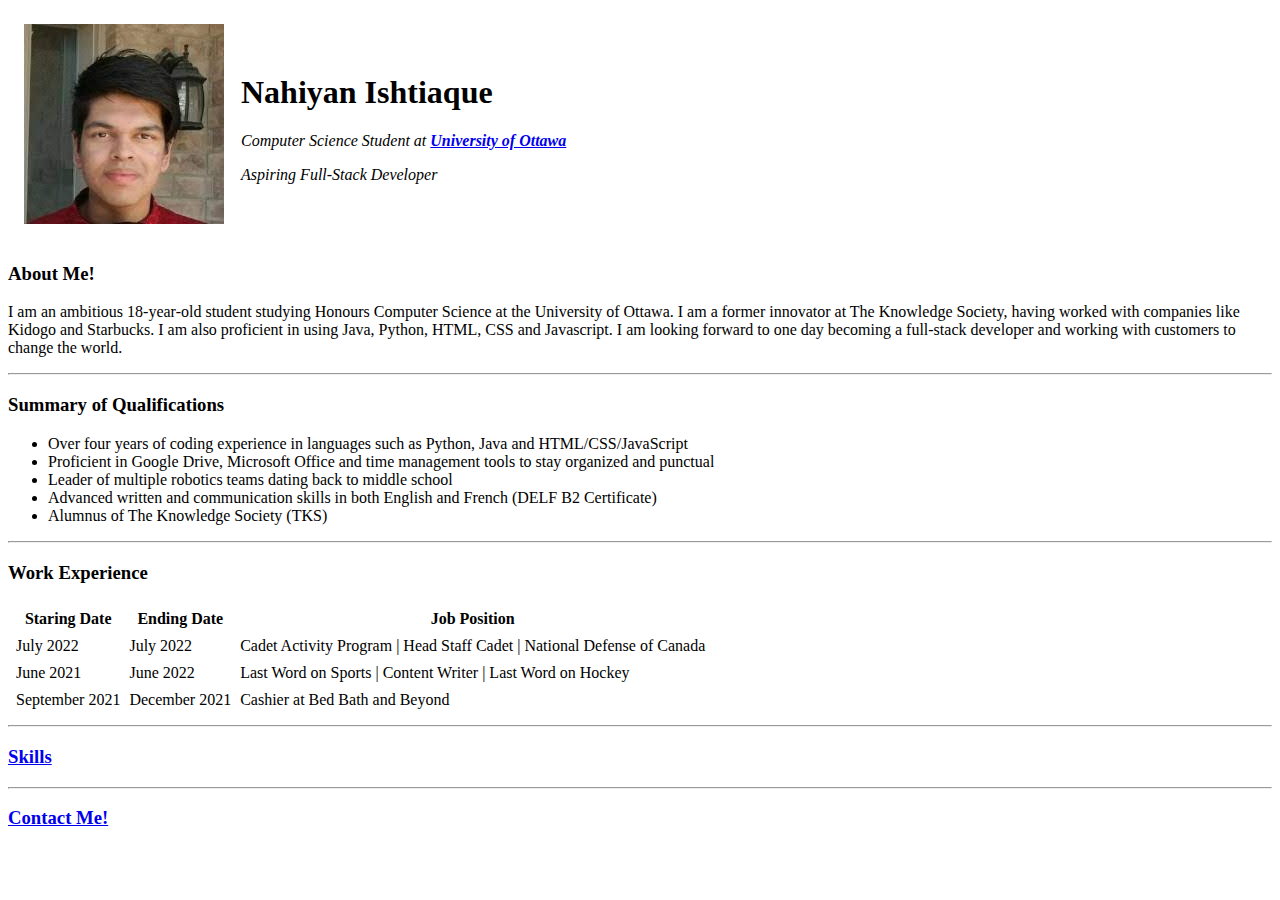
==== index.html @ e012d756 "Rename mywebsite.html to index.html" ====
<!DOCTYPE html>
<head>
    <meta charset="UTF-8">
    <title>Nahiyan Ishtiaque's Website </title>
</head>

<body>
<table cellspacing = "15">
    <tr>
        <td><img src="[data-uri]"
        alt="No image available"></td>
        <td><h1>Nahiyan Ishtiaque</h1>
            <p><em>Computer Science Student at <a href="https://www.uottawa.ca/en"><strong>University of Ottawa</strong></em></a></p>
            <p><em>Aspiring Full-Stack Developer</em></p></td>      
    </tr>
</table>

<h3>About Me!</h3>
<p>I am an ambitious 18-year-old student studying Honours Computer Science at the University of Ottawa. I am a former
    innovator at The Knowledge Society, having worked with companies like Kidogo and Starbucks. I am also proficient in using
    Java, Python, HTML, CSS and Javascript. I am looking forward to one day becoming a full-stack developer and working with customers
    to change the world.
</p>
<hr>
<h3>Summary of Qualifications</h3>
<ul>
    <li>Over four years of coding experience in languages such as Python, Java and HTML/CSS/JavaScript</li>
    <li>Proficient in Google Drive, Microsoft Office and time management tools to stay organized and punctual</li>
    <li>Leader of multiple robotics teams dating back to middle school</li>    
    <li>Advanced written and communication skills in both English and French (DELF B2 Certificate)</li>    
    <li>Alumnus of The Knowledge Society (TKS)</li>
</ul>
<hr>
<h3>Work Experience</h3>
<table cellspacing="7">
    <thead> <!-- Table Header, bolded on top -->
        <tr> <!-- Table Row -->
            <th>Staring Date</th>
            <th>Ending Date</th> <!-- Table Header -->
            <th>Job Position</th>
        </tr>
    </thead>
    <tbody> <!-- Table Body -->
        <tr>
            <td>July 2022</td>
            <td>July 2022</td> <!-- Table Data -->
            <td>Cadet Activity Program | Head Staff Cadet | National Defense of Canada </td>
        </tr>
        <tr>
            <td>June 2021</td>
            <td>June 2022</td>
            <td>Last Word on Sports | Content Writer | Last Word on Hockey </td>
        </tr>
        <tr>
            <td>September 2021</td>
            <td>December 2021</td>
            <td>Cashier at Bed Bath and Beyond</td>
        </tr>
    </tbody>
</table>
<hr>
<h3><a href="skills.html">Skills</a></h3>
<hr>
<h3><a href="contact.html">Contact Me!</a></h3>
</body>

</html>
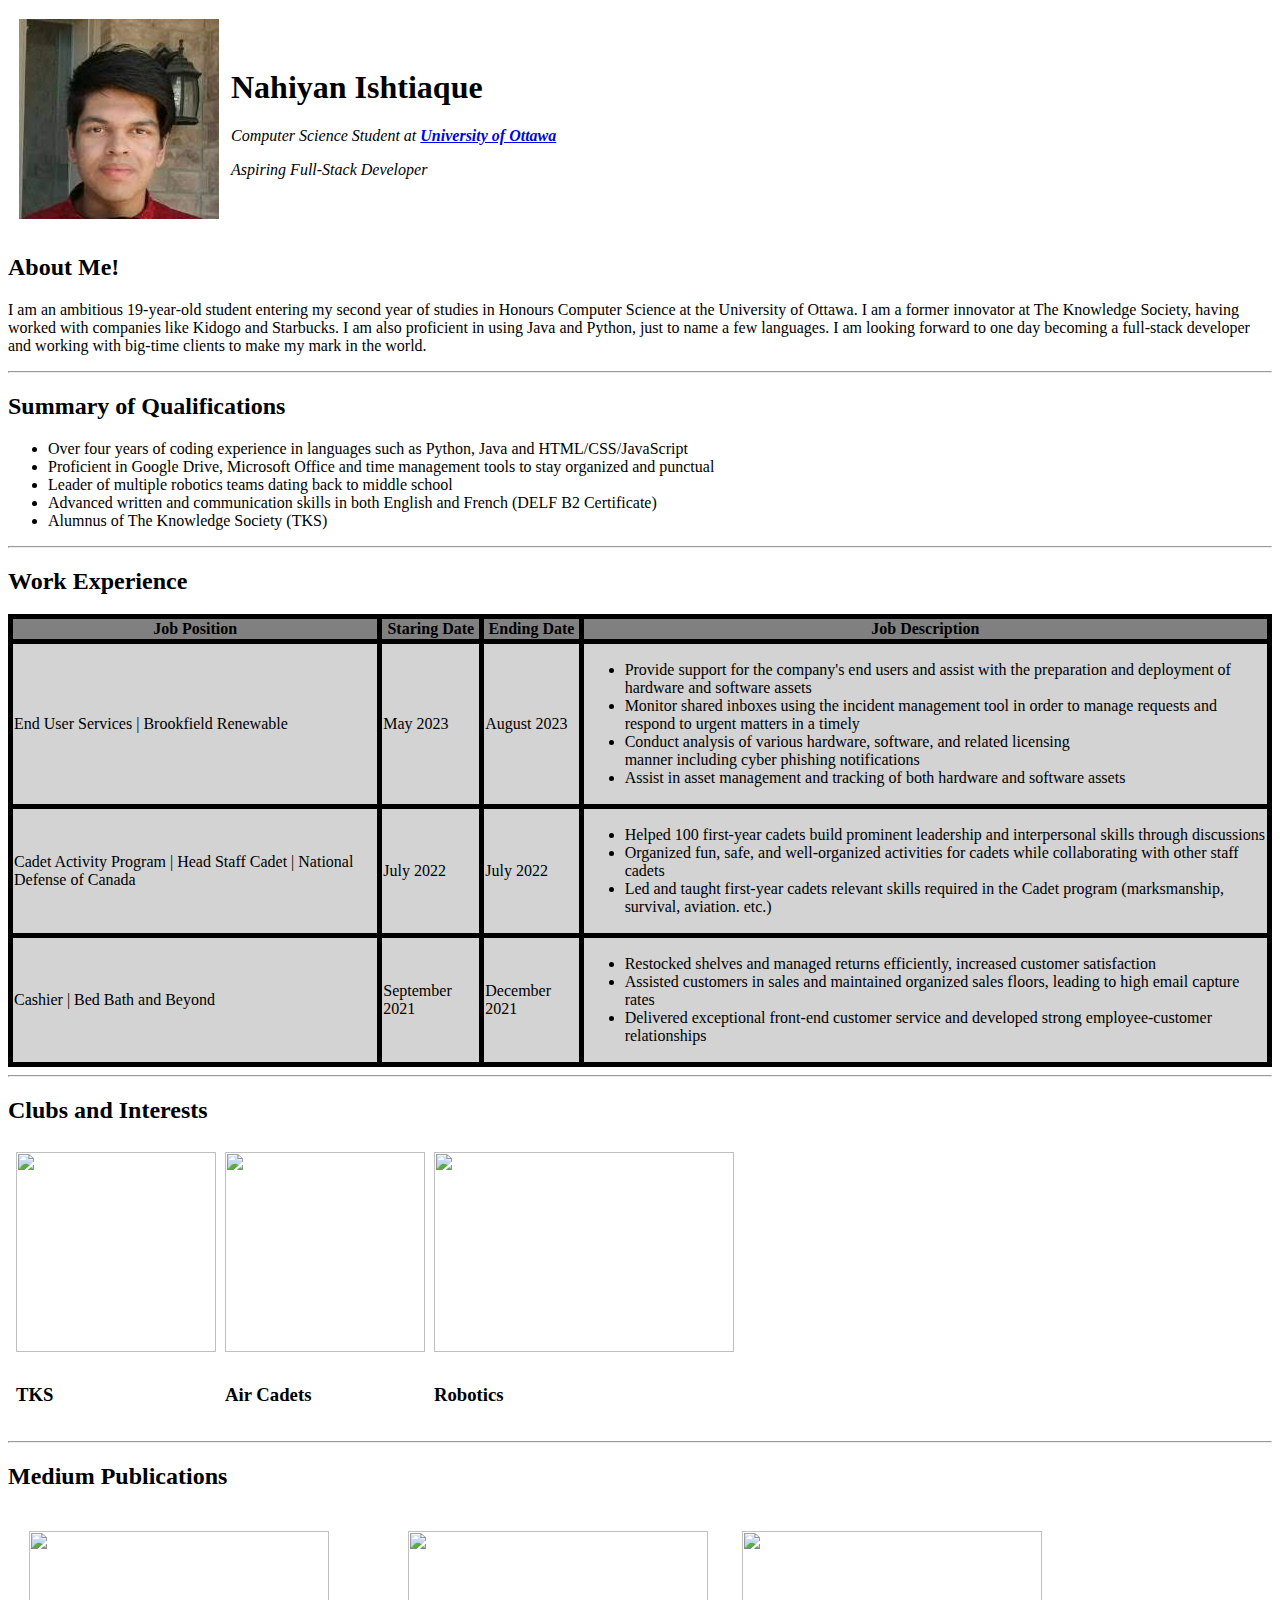
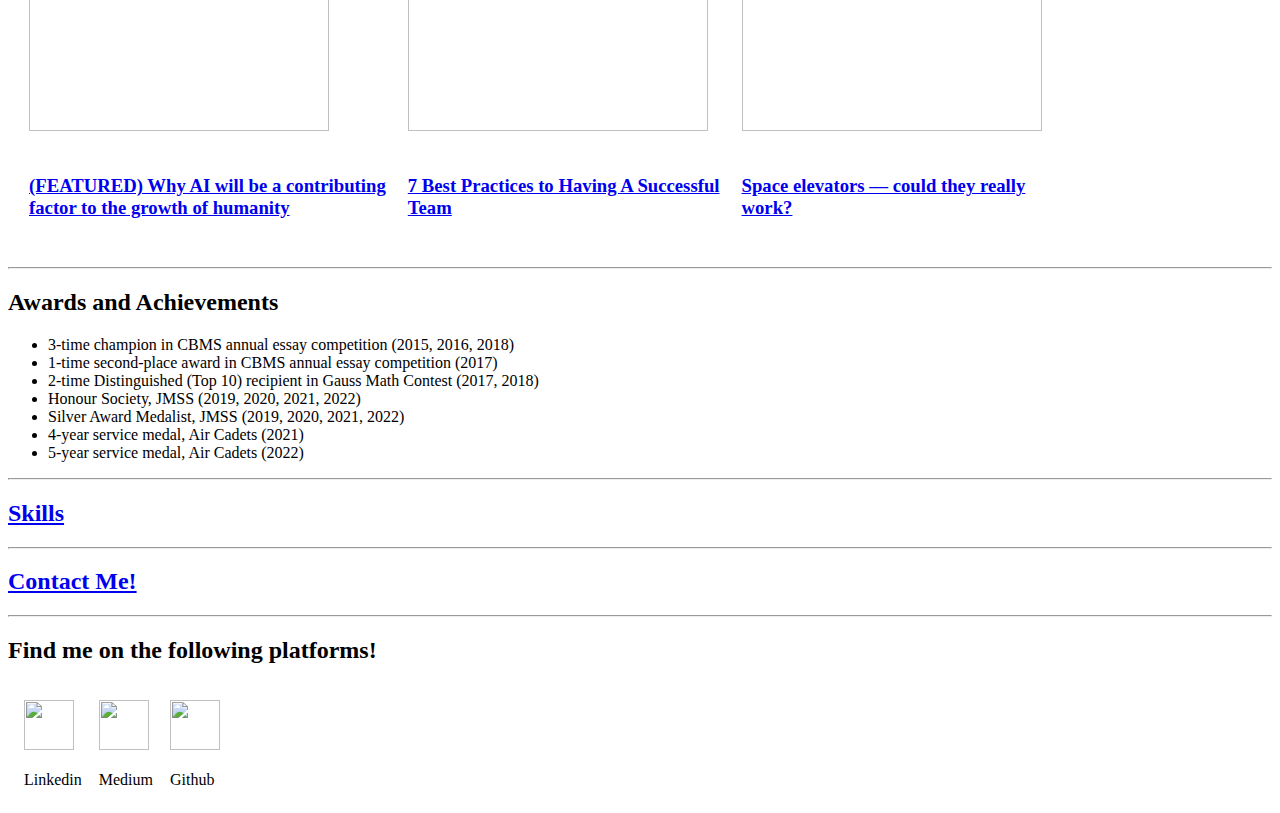
==== commit 4e3e182b: "2023 Update" ====
--- a/index.html
+++ b/index.html
@@ -1,67 +1,156 @@
 <!DOCTYPE html>
-<head>
-    <meta charset="UTF-8">
-    <title>Nahiyan Ishtiaque's Website </title>
-</head>
+<html lang="en">
+    <head>
+        <meta charset = "UTF-8">
+        <title>Nahiyan's Website</title>
+    </head>
 
-<body>
-<table cellspacing = "15">
-    <tr>
-        <td><img src="[data-uri]"
-        alt="No image available"></td>
-        <td><h1>Nahiyan Ishtiaque</h1>
-            <p><em>Computer Science Student at <a href="https://www.uottawa.ca/en"><strong>University of Ottawa</strong></em></a></p>
-            <p><em>Aspiring Full-Stack Developer</em></p></td>      
-    </tr>
-</table>
+    <body>
+        <table cellspacing = "10">
+            <tr>
+                <td><img src="[data-uri]"
+                alt="No image available"></td>
+                <td><h1>Nahiyan Ishtiaque</h1>
+                    <p><em>Computer Science Student at <a href="https://www.uottawa.ca/en"><strong>University of Ottawa</strong></em></a></p>
+                    <p><em>Aspiring Full-Stack Developer</em></p></td>      
+            </tr>
+        </table>
 
-<h3>About Me!</h3>
-<p>I am an ambitious 18-year-old student studying Honours Computer Science at the University of Ottawa. I am a former
-    innovator at The Knowledge Society, having worked with companies like Kidogo and Starbucks. I am also proficient in using
-    Java, Python, HTML, CSS and Javascript. I am looking forward to one day becoming a full-stack developer and working with customers
-    to change the world.
-</p>
-<hr>
-<h3>Summary of Qualifications</h3>
-<ul>
-    <li>Over four years of coding experience in languages such as Python, Java and HTML/CSS/JavaScript</li>
-    <li>Proficient in Google Drive, Microsoft Office and time management tools to stay organized and punctual</li>
-    <li>Leader of multiple robotics teams dating back to middle school</li>    
-    <li>Advanced written and communication skills in both English and French (DELF B2 Certificate)</li>    
-    <li>Alumnus of The Knowledge Society (TKS)</li>
-</ul>
-<hr>
-<h3>Work Experience</h3>
-<table cellspacing="7">
-    <thead> <!-- Table Header, bolded on top -->
-        <tr> <!-- Table Row -->
-            <th>Staring Date</th>
-            <th>Ending Date</th> <!-- Table Header -->
-            <th>Job Position</th>
-        </tr>
-    </thead>
-    <tbody> <!-- Table Body -->
-        <tr>
-            <td>July 2022</td>
-            <td>July 2022</td> <!-- Table Data -->
-            <td>Cadet Activity Program | Head Staff Cadet | National Defense of Canada </td>
-        </tr>
-        <tr>
-            <td>June 2021</td>
-            <td>June 2022</td>
-            <td>Last Word on Sports | Content Writer | Last Word on Hockey </td>
-        </tr>
-        <tr>
-            <td>September 2021</td>
-            <td>December 2021</td>
-            <td>Cashier at Bed Bath and Beyond</td>
-        </tr>
-    </tbody>
-</table>
-<hr>
-<h3><a href="skills.html">Skills</a></h3>
-<hr>
-<h3><a href="contact.html">Contact Me!</a></h3>
-</body>
+        <h2>About Me!</h2>
+        <p>I am an ambitious 19-year-old student entering my second year of studies in Honours Computer Science at the University of Ottawa. I am a former
+            innovator at The Knowledge Society, having worked with companies like Kidogo and Starbucks. I am also proficient in using
+            Java and Python, just to name a few languages. I am looking forward to one day becoming a full-stack developer and working with big-time clients
+            to make my mark in the world.
+        </p>
+        <hr>
+        <h2>Summary of Qualifications</h2>
+        <ul>
+            <li>Over four years of coding experience in languages such as Python, Java and HTML/CSS/JavaScript</li>
+            <li>Proficient in Google Drive, Microsoft Office and time management tools to stay organized and punctual</li>
+            <li>Leader of multiple robotics teams dating back to middle school</li>    
+            <li>Advanced written and communication skills in both English and French (DELF B2 Certificate)</li>    
+            <li>Alumnus of The Knowledge Society (TKS)</li>
+        </ul>
+        <hr>
+        <h2>Work Experience</h2>
+        <table cellspacing="5" bgcolor = "black">
+            <thead> <!-- Table Header, bolded on top -->
+                <tr bgcolor = "grey"> <!-- Table Row -->
+                    <th>Job Position</th>
+                    <th>Staring Date</th>
+                    <th>Ending Date</th> <!-- Table Header Info -->
+                    <th>Job Description</th>
+                </tr>
+            </thead>
+            <tbody> <!-- Table Body -->
+                <tr bgcolor="lightgrey">
+                    <td>End User Services | Brookfield Renewable</td><!--Table Data-->
+                    <td>May 2023</td>
+                    <td>August 2023</td>
+                    <td>
+                        <ul>
+                            <li>Provide support for the company's end users and assist with the preparation and deployment of hardware and software assets</li>
+                            <li>Monitor shared inboxes using the incident management tool  in order to manage requests and respond to urgent matters in a timely
+                            <li>Conduct analysis of various hardware, software, and related licensing</li>
+                             manner including cyber phishing notifications</li>
+                             <li>Assist in asset management and tracking of both hardware and software assets</li>
+
+                        </ul>
+                    </td>
+                </tr>
+                <tr bgcolor = "lightgrey">
+                    <td>Cadet Activity Program | Head Staff Cadet | National Defense of Canada </td>
+                    <td>July 2022</td>
+                    <td>July 2022</td> <!-- Table Data -->
+                    <td>
+                        <ul>
+                            <li>Helped 100 first-year cadets build prominent leadership and interpersonal skills through discussions</li>
+                            <li>Organized fun, safe, and well-organized activities for cadets while collaborating with other staff cadets</li>
+                            <li>Led and taught first-year cadets relevant skills required in the Cadet program (marksmanship, survival, aviation. etc.)</li>
+                        </ul>
+                    </td>
+                </tr>
+                <tr bgcolor = "lightgrey">
+                    <td>Cashier | Bed Bath and Beyond</td>
+                    <td>September 2021</td>
+                    <td>December 2021</td>
+                    <td>
+                        <ul>
+                            <li>Restocked shelves and managed returns efficiently, increased customer satisfaction</li>
+                            <li>Assisted customers in sales and maintained organized sales floors, leading to high email capture rates</li>
+                            <li>Delivered exceptional front-end customer service and developed strong employee-customer relationships</li>
+                        </ul>
+                    </td>
+                </tr>
+            </tbody>
+        </table>
+        <hr>
+
+        <h2>Clubs and Interests</h2>
+        <table cellspacing="7" bgcolor="white">
+            <tr>
+                <td><img src="./Images/tks.png" height="200" width="200"></td>
+                <td><img src="./Images/aircadets.jfif"  height="200" width="200"></td>
+                <td><img src="./Images/towertakeover.jpg"  height="200" width="300"></td>
+            </tr>
+            <tr>
+                <td><h3>TKS</h3></td>
+                <td><h3>Air Cadets</h3></td>
+                <td><h3>Robotics</h3></td>
+            </tr>
+        </table>
+        <hr>
+
+        <h2>Medium Publications</h2>
+        <table cellspacing="20" bgcolor="white">
+            <tr>
+                <td><img src="./Images/bestpractices.webp" height="200" width="300"></td>
+                <td><img src="./Images/aifeatured.jpg"  height="200" width="300"></td>
+                <td><img src="./Images/spaceelevator.webp"  height="200" width="300"></td>
+            </tr>
+            <tr>
+                <td><a href="https://medium.com/ai-in-plain-english/why-ai-will-be-a-contributing-factor-to-the-growth-of-humanity-7ec749a6999a"><h3>(FEATURED) Why AI will be a contributing<br>factor to the growth of humanity</h3></a></td>
+                <td><a href="https://medium.com/@nahiyan.ishtiaque/7-best-practices-to-having-a-successful-team-c445402c823c"><h3>7 Best Practices to Having A Successful<br> Team</h3></a></td>
+                <td><a href="https://medium.com/@nahiyan.ishtiaque/space-elevators-could-they-really-work-bc58c5d3546d"><h3>Space elevators — could they really<br> work?</h3></a></td>
+            </tr>
+        </table>
+
+        <hr>
+        <h2>Awards and Achievements</h2>
+        <ul>
+            <li>3-time champion in CBMS annual essay competition (2015, 2016, 2018)</li>
+            <li>1-time second-place award in CBMS annual essay competition (2017)</li>
+            <li>2-time Distinguished (Top 10) recipient in Gauss Math Contest (2017, 2018)</li>
+            <li>Honour Society, JMSS (2019, 2020, 2021, 2022)</li>
+            <li>Silver Award Medalist, JMSS (2019, 2020, 2021, 2022)</li>
+            <li>4-year service medal, Air Cadets (2021)</li>
+            <li>5-year service medal, Air Cadets (2022)</li>
+        </ul>
+
+        <hr>
+        <h2><a href="skills.html">Skills</a></h2>
+        <hr>
+        <h2><a href="contact.html">Contact Me!</a></h2>
+
+        <hr>
+        <h2>Find me on the following platforms!</h2>
+        <table cellspacing="15">
+            <tr>
+                <td><a href="https://www.linkedin.com/in/nahiyan-ishtiaque/"><img src="./Images/linkedin-logo-linkedin-icon-transparent-free-png.webp" height="50" 
+                    width="50"></a></td>
+                <td><a href="https://medium.com/@nahiyan.ishtiaque"><img src="./Images/1200px-Medium_logo_Monogram.svg.png" height="50"
+                    width="50"></a></td>
+                <td><a href="https://github.com/nahiyani"><img src="./Images/GitHub-Mark.png" height="50"
+                    width="50"></a></td>
+            </tr>
+            <tr>
+                <td>Linkedin</td>
+                <td>Medium</td>
+                <td>Github</td>
+            </tr>
+
+        </table>
+
+    </body>
 
 </html>
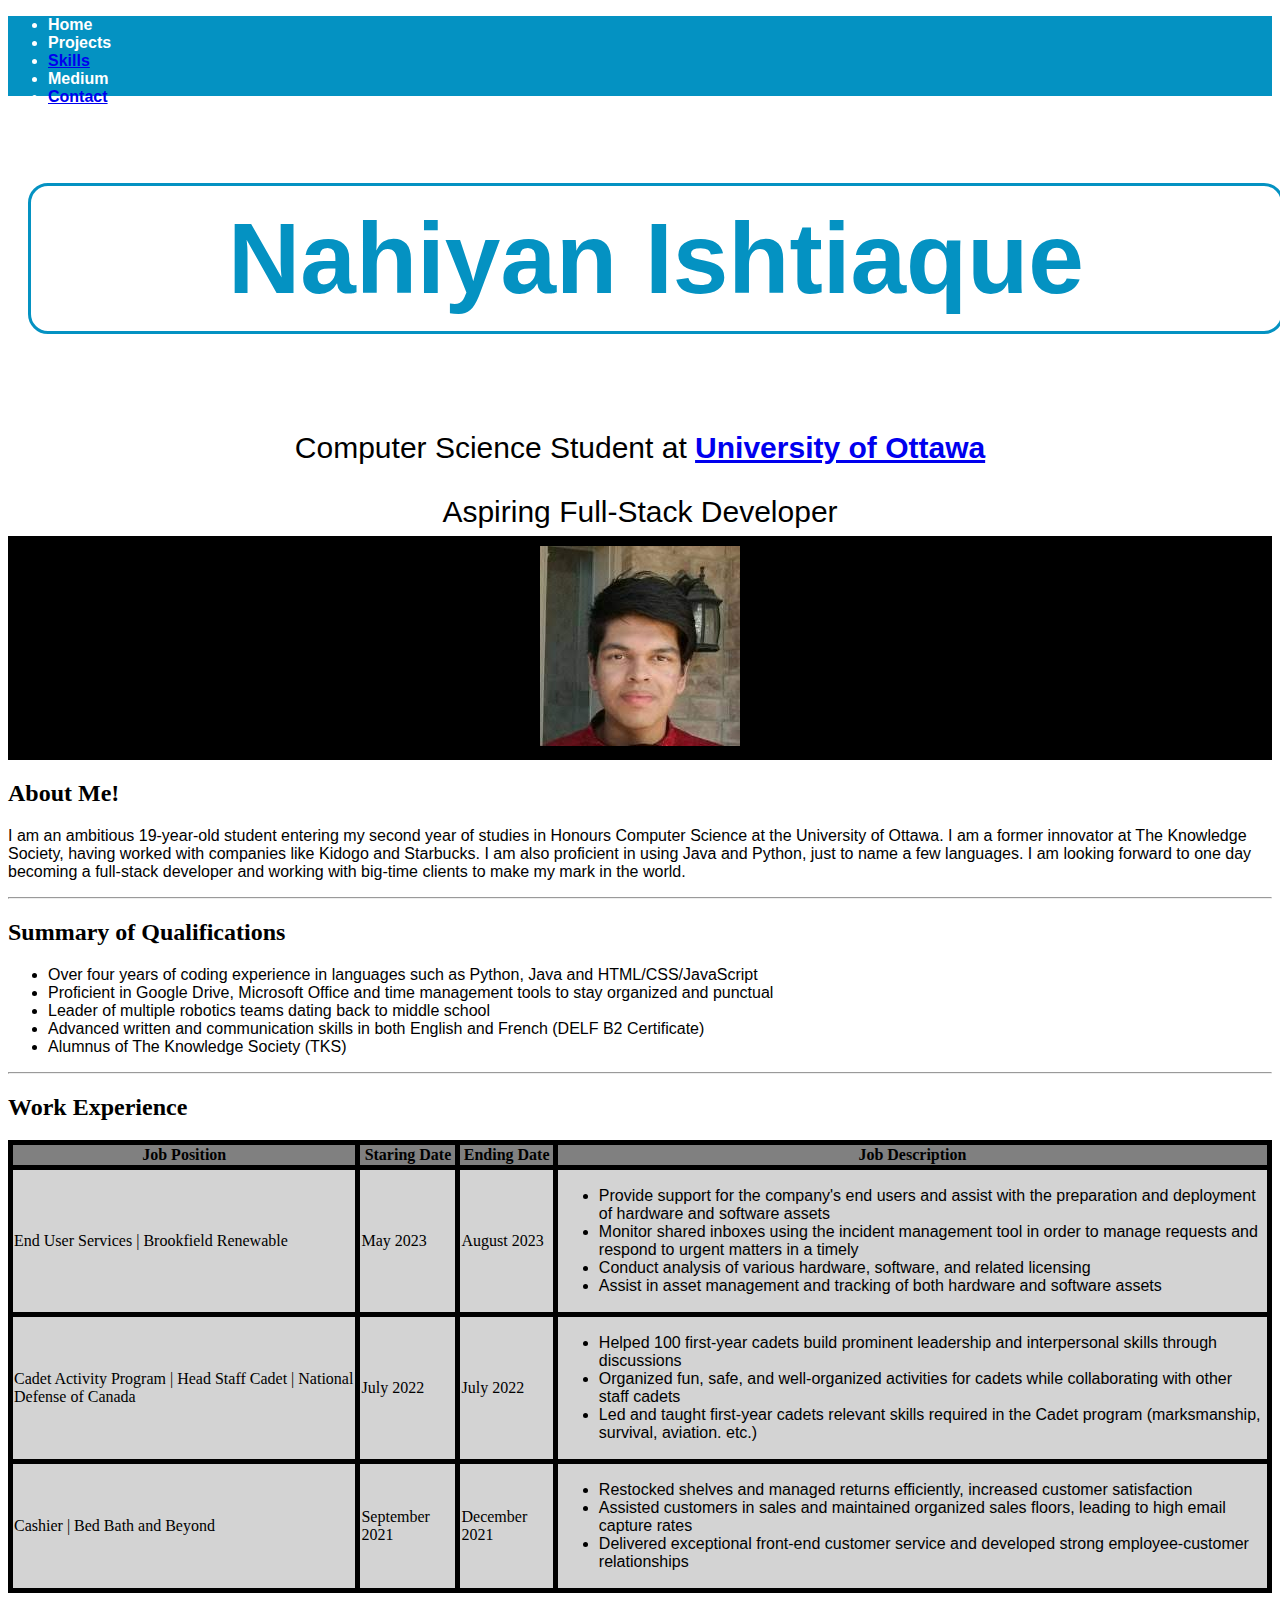
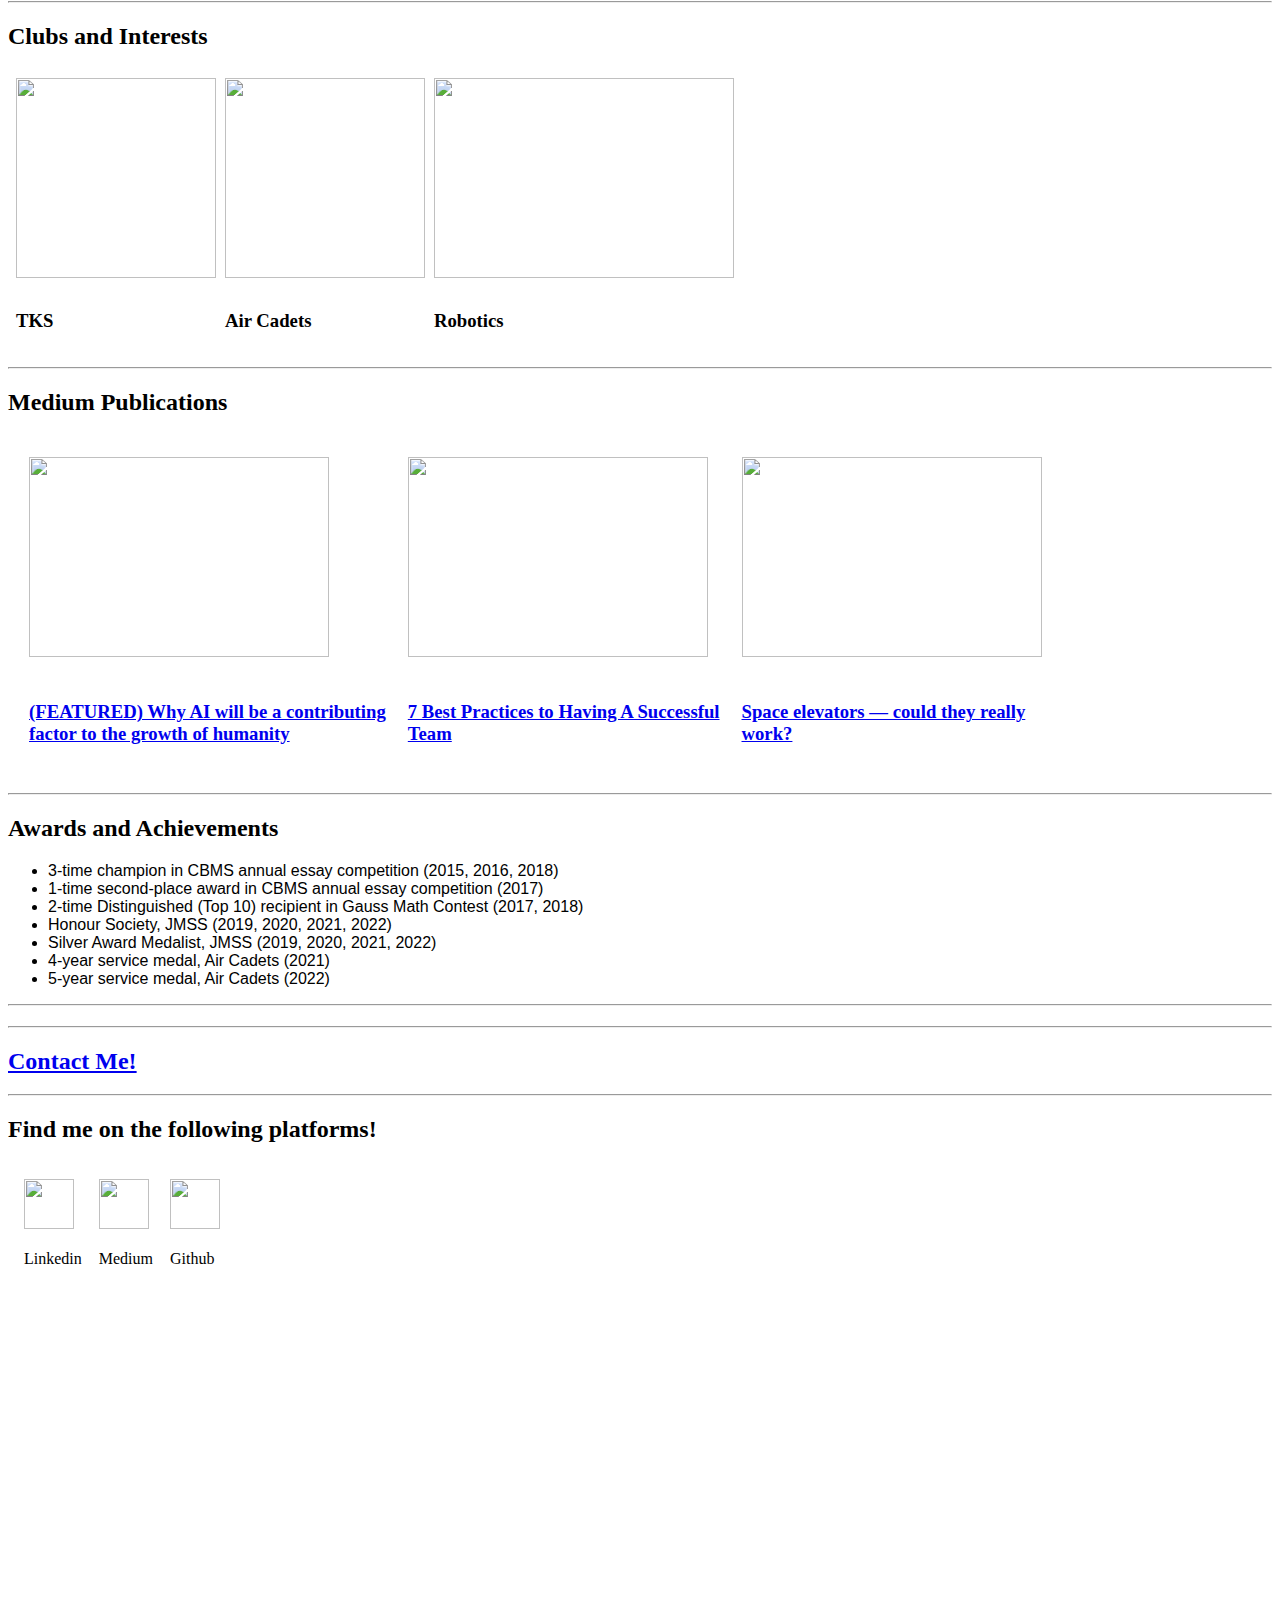
==== commit 467d92f3: "reorganizing repository fo;es" ====
--- a/index.html
+++ b/index.html
@@ -1,156 +1,182 @@
-<!DOCTYPE html>
-<html lang="en">
-    <head>
-        <meta charset = "UTF-8">
-        <title>Nahiyan's Website</title>
-    </head>
-
-    <body>
-        <table cellspacing = "10">
-            <tr>
-                <td><img src="[data-uri]"
-                alt="No image available"></td>
-                <td><h1>Nahiyan Ishtiaque</h1>
-                    <p><em>Computer Science Student at <a href="https://www.uottawa.ca/en"><strong>University of Ottawa</strong></em></a></p>
-                    <p><em>Aspiring Full-Stack Developer</em></p></td>      
-            </tr>
-        </table>
-
-        <h2>About Me!</h2>
-        <p>I am an ambitious 19-year-old student entering my second year of studies in Honours Computer Science at the University of Ottawa. I am a former
-            innovator at The Knowledge Society, having worked with companies like Kidogo and Starbucks. I am also proficient in using
-            Java and Python, just to name a few languages. I am looking forward to one day becoming a full-stack developer and working with big-time clients
-            to make my mark in the world.
-        </p>
-        <hr>
-        <h2>Summary of Qualifications</h2>
-        <ul>
-            <li>Over four years of coding experience in languages such as Python, Java and HTML/CSS/JavaScript</li>
-            <li>Proficient in Google Drive, Microsoft Office and time management tools to stay organized and punctual</li>
-            <li>Leader of multiple robotics teams dating back to middle school</li>    
-            <li>Advanced written and communication skills in both English and French (DELF B2 Certificate)</li>    
-            <li>Alumnus of The Knowledge Society (TKS)</li>
-        </ul>
-        <hr>
-        <h2>Work Experience</h2>
-        <table cellspacing="5" bgcolor = "black">
-            <thead> <!-- Table Header, bolded on top -->
-                <tr bgcolor = "grey"> <!-- Table Row -->
-                    <th>Job Position</th>
-                    <th>Staring Date</th>
-                    <th>Ending Date</th> <!-- Table Header Info -->
-                    <th>Job Description</th>
-                </tr>
-            </thead>
-            <tbody> <!-- Table Body -->
-                <tr bgcolor="lightgrey">
-                    <td>End User Services | Brookfield Renewable</td><!--Table Data-->
-                    <td>May 2023</td>
-                    <td>August 2023</td>
-                    <td>
-                        <ul>
-                            <li>Provide support for the company's end users and assist with the preparation and deployment of hardware and software assets</li>
-                            <li>Monitor shared inboxes using the incident management tool  in order to manage requests and respond to urgent matters in a timely
-                            <li>Conduct analysis of various hardware, software, and related licensing</li>
-                             manner including cyber phishing notifications</li>
-                             <li>Assist in asset management and tracking of both hardware and software assets</li>
-
-                        </ul>
-                    </td>
-                </tr>
-                <tr bgcolor = "lightgrey">
-                    <td>Cadet Activity Program | Head Staff Cadet | National Defense of Canada </td>
-                    <td>July 2022</td>
-                    <td>July 2022</td> <!-- Table Data -->
-                    <td>
-                        <ul>
-                            <li>Helped 100 first-year cadets build prominent leadership and interpersonal skills through discussions</li>
-                            <li>Organized fun, safe, and well-organized activities for cadets while collaborating with other staff cadets</li>
-                            <li>Led and taught first-year cadets relevant skills required in the Cadet program (marksmanship, survival, aviation. etc.)</li>
-                        </ul>
-                    </td>
-                </tr>
-                <tr bgcolor = "lightgrey">
-                    <td>Cashier | Bed Bath and Beyond</td>
-                    <td>September 2021</td>
-                    <td>December 2021</td>
-                    <td>
-                        <ul>
-                            <li>Restocked shelves and managed returns efficiently, increased customer satisfaction</li>
-                            <li>Assisted customers in sales and maintained organized sales floors, leading to high email capture rates</li>
-                            <li>Delivered exceptional front-end customer service and developed strong employee-customer relationships</li>
-                        </ul>
-                    </td>
-                </tr>
-            </tbody>
-        </table>
-        <hr>
-
-        <h2>Clubs and Interests</h2>
-        <table cellspacing="7" bgcolor="white">
-            <tr>
-                <td><img src="./Images/tks.png" height="200" width="200"></td>
-                <td><img src="./Images/aircadets.jfif"  height="200" width="200"></td>
-                <td><img src="./Images/towertakeover.jpg"  height="200" width="300"></td>
-            </tr>
-            <tr>
-                <td><h3>TKS</h3></td>
-                <td><h3>Air Cadets</h3></td>
-                <td><h3>Robotics</h3></td>
-            </tr>
-        </table>
-        <hr>
-
-        <h2>Medium Publications</h2>
-        <table cellspacing="20" bgcolor="white">
-            <tr>
-                <td><img src="./Images/bestpractices.webp" height="200" width="300"></td>
-                <td><img src="./Images/aifeatured.jpg"  height="200" width="300"></td>
-                <td><img src="./Images/spaceelevator.webp"  height="200" width="300"></td>
-            </tr>
-            <tr>
-                <td><a href="https://medium.com/ai-in-plain-english/why-ai-will-be-a-contributing-factor-to-the-growth-of-humanity-7ec749a6999a"><h3>(FEATURED) Why AI will be a contributing<br>factor to the growth of humanity</h3></a></td>
-                <td><a href="https://medium.com/@nahiyan.ishtiaque/7-best-practices-to-having-a-successful-team-c445402c823c"><h3>7 Best Practices to Having A Successful<br> Team</h3></a></td>
-                <td><a href="https://medium.com/@nahiyan.ishtiaque/space-elevators-could-they-really-work-bc58c5d3546d"><h3>Space elevators — could they really<br> work?</h3></a></td>
-            </tr>
-        </table>
-
-        <hr>
-        <h2>Awards and Achievements</h2>
-        <ul>
-            <li>3-time champion in CBMS annual essay competition (2015, 2016, 2018)</li>
-            <li>1-time second-place award in CBMS annual essay competition (2017)</li>
-            <li>2-time Distinguished (Top 10) recipient in Gauss Math Contest (2017, 2018)</li>
-            <li>Honour Society, JMSS (2019, 2020, 2021, 2022)</li>
-            <li>Silver Award Medalist, JMSS (2019, 2020, 2021, 2022)</li>
-            <li>4-year service medal, Air Cadets (2021)</li>
-            <li>5-year service medal, Air Cadets (2022)</li>
-        </ul>
-
-        <hr>
-        <h2><a href="skills.html">Skills</a></h2>
-        <hr>
-        <h2><a href="contact.html">Contact Me!</a></h2>
-
-        <hr>
-        <h2>Find me on the following platforms!</h2>
-        <table cellspacing="15">
-            <tr>
-                <td><a href="https://www.linkedin.com/in/nahiyan-ishtiaque/"><img src="./Images/linkedin-logo-linkedin-icon-transparent-free-png.webp" height="50" 
-                    width="50"></a></td>
-                <td><a href="https://medium.com/@nahiyan.ishtiaque"><img src="./Images/1200px-Medium_logo_Monogram.svg.png" height="50"
-                    width="50"></a></td>
-                <td><a href="https://github.com/nahiyani"><img src="./Images/GitHub-Mark.png" height="50"
-                    width="50"></a></td>
-            </tr>
-            <tr>
-                <td>Linkedin</td>
-                <td>Medium</td>
-                <td>Github</td>
-            </tr>
-
-        </table>
-
-    </body>
-
-</html>
+<!DOCTYPE html>
+<html lang="en">
+    <head>
+        <meta charset = "UTF-8">
+        <title class="name">Nahiyan's Website</title>
+        <link rel="stylesheet" href="index.css">
+        <link rel="preconnect" href="https://fonts.googleapis.com">
+    </head>
+
+    <body>
+        
+        <header>
+            <div id="top-header">
+                <nav>
+                    <div class = "menu">
+                        <ul>
+                            <li>Home</li>
+                            <li>Projects</li>
+                            <li><a href="skills.html">Skills</a></li>
+                            <li>Medium</li>
+                            <li><a href="contact.html">Contact</a></li>
+                        </ul>
+                    </div>
+                </nav>
+            </div>
+            <div id="header-image-menu">
+         
+            </div>
+        </header>
+        
+        
+        <div class="intro">
+            <h1>Nahiyan Ishtiaque</h1>
+            <p>Computer Science Student at <a href="https://www.uottawa.ca/en"><strong>University of Ottawa</strong></em></a></p>
+            <p>Aspiring Full-Stack Developer</em></p></td>
+        </div>
+
+        <div class="image">
+             <img src="[data-uri]"
+                alt="No image available">
+        </div>
+       
+
+        <h2>About Me!</h2>
+        <p>I am an ambitious 19-year-old student entering my second year of studies in Honours Computer Science at the University of Ottawa. I am a former
+            innovator at The Knowledge Society, having worked with companies like Kidogo and Starbucks. I am also proficient in using
+            Java and Python, just to name a few languages. I am looking forward to one day becoming a full-stack developer and working with big-time clients
+            to make my mark in the world.
+        </p>
+        <hr>
+        <h2>Summary of Qualifications</h2>
+        <ul>
+            <li>Over four years of coding experience in languages such as Python, Java and HTML/CSS/JavaScript</li>
+            <li>Proficient in Google Drive, Microsoft Office and time management tools to stay organized and punctual</li>
+            <li>Leader of multiple robotics teams dating back to middle school</li>    
+            <li>Advanced written and communication skills in both English and French (DELF B2 Certificate)</li>    
+            <li>Alumnus of The Knowledge Society (TKS)</li>
+        </ul>
+        <hr>
+        <h2>Work Experience</h2>
+        <table cellspacing="5" bgcolor = "black">
+            <thead> <!-- Table Header, bolded on top -->
+                <tr bgcolor = "grey"> <!-- Table Row -->
+                    <th>Job Position</th>
+                    <th>Staring Date</th>
+                    <th>Ending Date</th> <!-- Table Header Info -->
+                    <th>Job Description</th>
+                </tr>
+            </thead>
+            <tbody> <!-- Table Body -->
+                <tr bgcolor="lightgrey">
+                    <td>End User Services | Brookfield Renewable</td><!--Table Data-->
+                    <td>May 2023</td>
+                    <td>August 2023</td>
+                    <td>
+                        <ul>
+                            <li>Provide support for the company's end users and assist with the preparation and deployment of hardware and software assets</li>
+                            <li>Monitor shared inboxes using the incident management tool  in order to manage requests and respond to urgent matters in a timely
+                            <li>Conduct analysis of various hardware, software, and related licensing</li>
+                             <li>Assist in asset management and tracking of both hardware and software assets</li>
+
+                        </ul>
+                    </td>
+                </tr>
+                <tr bgcolor = "lightgrey">
+                    <td>Cadet Activity Program | Head Staff Cadet | National Defense of Canada </td>
+                    <td>July 2022</td>
+                    <td>July 2022</td> <!-- Table Data -->
+                    <td>
+                        <ul>
+                            <li>Helped 100 first-year cadets build prominent leadership and interpersonal skills through discussions</li>
+                            <li>Organized fun, safe, and well-organized activities for cadets while collaborating with other staff cadets</li>
+                            <li>Led and taught first-year cadets relevant skills required in the Cadet program (marksmanship, survival, aviation. etc.)</li>
+                        </ul>
+                    </td>
+                </tr>
+                <tr bgcolor = "lightgrey">
+                    <td>Cashier | Bed Bath and Beyond</td>
+                    <td>September 2021</td>
+                    <td>December 2021</td>
+                    <td>
+                        <ul>
+                            <li>Restocked shelves and managed returns efficiently, increased customer satisfaction</li>
+                            <li>Assisted customers in sales and maintained organized sales floors, leading to high email capture rates</li>
+                            <li>Delivered exceptional front-end customer service and developed strong employee-customer relationships</li>
+                        </ul>
+                    </td>
+                </tr>
+            </tbody>
+        </table>
+        <hr>
+
+        <h2>Clubs and Interests</h2>
+        <table cellspacing="7" bgcolor="white">
+            <tr>
+                <td><img src="./Images/tks.png" height="200" width="200"></td>
+                <td><img src="./Images/aircadets.jfif"  height="200" width="200"></td>
+                <td><img src="./Images/towertakeover.jpg"  height="200" width="300"></td>
+            </tr>
+            <tr>
+                <td><h3>TKS</h3></td>
+                <td><h3>Air Cadets</h3></td>
+                <td><h3>Robotics</h3></td>
+            </tr>
+        </table>
+        <hr>
+
+        <h2>Medium Publications</h2>
+        <table cellspacing="20" bgcolor="white">
+            <tr>
+                <td><img src="./Images/bestpractices.webp" height="200" width="300"></td>
+                <td><img src="./Images/aifeatured.jpg"  height="200" width="300"></td>
+                <td><img src="./Images/spaceelevator.webp"  height="200" width="300"></td>
+            </tr>
+            <tr>
+                <td><a href="https://medium.com/ai-in-plain-english/why-ai-will-be-a-contributing-factor-to-the-growth-of-humanity-7ec749a6999a"><h3>(FEATURED) Why AI will be a contributing<br>factor to the growth of humanity</h3></a></td>
+                <td><a href="https://medium.com/@nahiyan.ishtiaque/7-best-practices-to-having-a-successful-team-c445402c823c"><h3>7 Best Practices to Having A Successful<br> Team</h3></a></td>
+                <td><a href="https://medium.com/@nahiyan.ishtiaque/space-elevators-could-they-really-work-bc58c5d3546d"><h3>Space elevators — could they really<br> work?</h3></a></td>
+            </tr>
+        </table>
+
+        <hr>
+        <h2>Awards and Achievements</h2>
+        <ul>
+            <li>3-time champion in CBMS annual essay competition (2015, 2016, 2018)</li>
+            <li>1-time second-place award in CBMS annual essay competition (2017)</li>
+            <li>2-time Distinguished (Top 10) recipient in Gauss Math Contest (2017, 2018)</li>
+            <li>Honour Society, JMSS (2019, 2020, 2021, 2022)</li>
+            <li>Silver Award Medalist, JMSS (2019, 2020, 2021, 2022)</li>
+            <li>4-year service medal, Air Cadets (2021)</li>
+            <li>5-year service medal, Air Cadets (2022)</li>
+        </ul>
+
+        <hr>
+        <h2></h2>
+        <hr>
+        <h2><a href="contact.html">Contact Me!</a></h2>
+
+        <hr>
+        <h2>Find me on the following platforms!</h2>
+        <table cellspacing="15">
+            <tr>
+                <td><a href="https://www.linkedin.com/in/nahiyan-ishtiaque/"><img src="./Images/linkedin-logo-linkedin-icon-transparent-free-png.webp" height="50" 
+                    width="50"></a></td>
+                <td><a href="https://medium.com/@nahiyan.ishtiaque"><img src="./Images/1200px-Medium_logo_Monogram.svg.png" height="50"
+                    width="50"></a></td>
+                <td><a href="https://github.com/nahiyani"><img src="./Images/GitHub-Mark.png" height="50"
+                    width="50"></a></td>
+            </tr>
+            <tr>
+                <td>Linkedin</td>
+                <td>Medium</td>
+                <td>Github</td>
+            </tr>
+
+        </table>
+
+    <iframe src="https://www.google.ca/" height="500px" width="500px" frameborder="0"></iframe>
+
+    </body>
+
+</html>
--- a/index.css
+++ b/index.css
@@ -0,0 +1,41 @@
+.menu{
+    margin: 0px;
+    background-color: #0492C2;
+    height: 80px;
+}
+
+.menu ul li{
+    color: white;
+    font-family: 'Poppins', sans-serif;
+    font-weight: bold;
+}
+
+h1{
+    color: #0492C2;
+    font-size: 100px;
+    font-family: 'Poppins', sans-serif;
+    border: 3px solid #0492C2;
+    border-radius: 20px;
+    padding: 15px 0px;
+    width: 1250px;
+    display: inline-block;
+}
+
+.intro{
+    background-color: white;
+    text-align: center;
+    padding: 20px;
+    font-size: 30px;
+    font-family: 'Poppins', sans-serif;
+    height: 400px;
+}
+
+.image{
+    text-align: center;
+    padding: 10px;
+    background-color: black;
+}
+
+p, ul li{
+    font-family: 'Poppins', sans-serif;
+}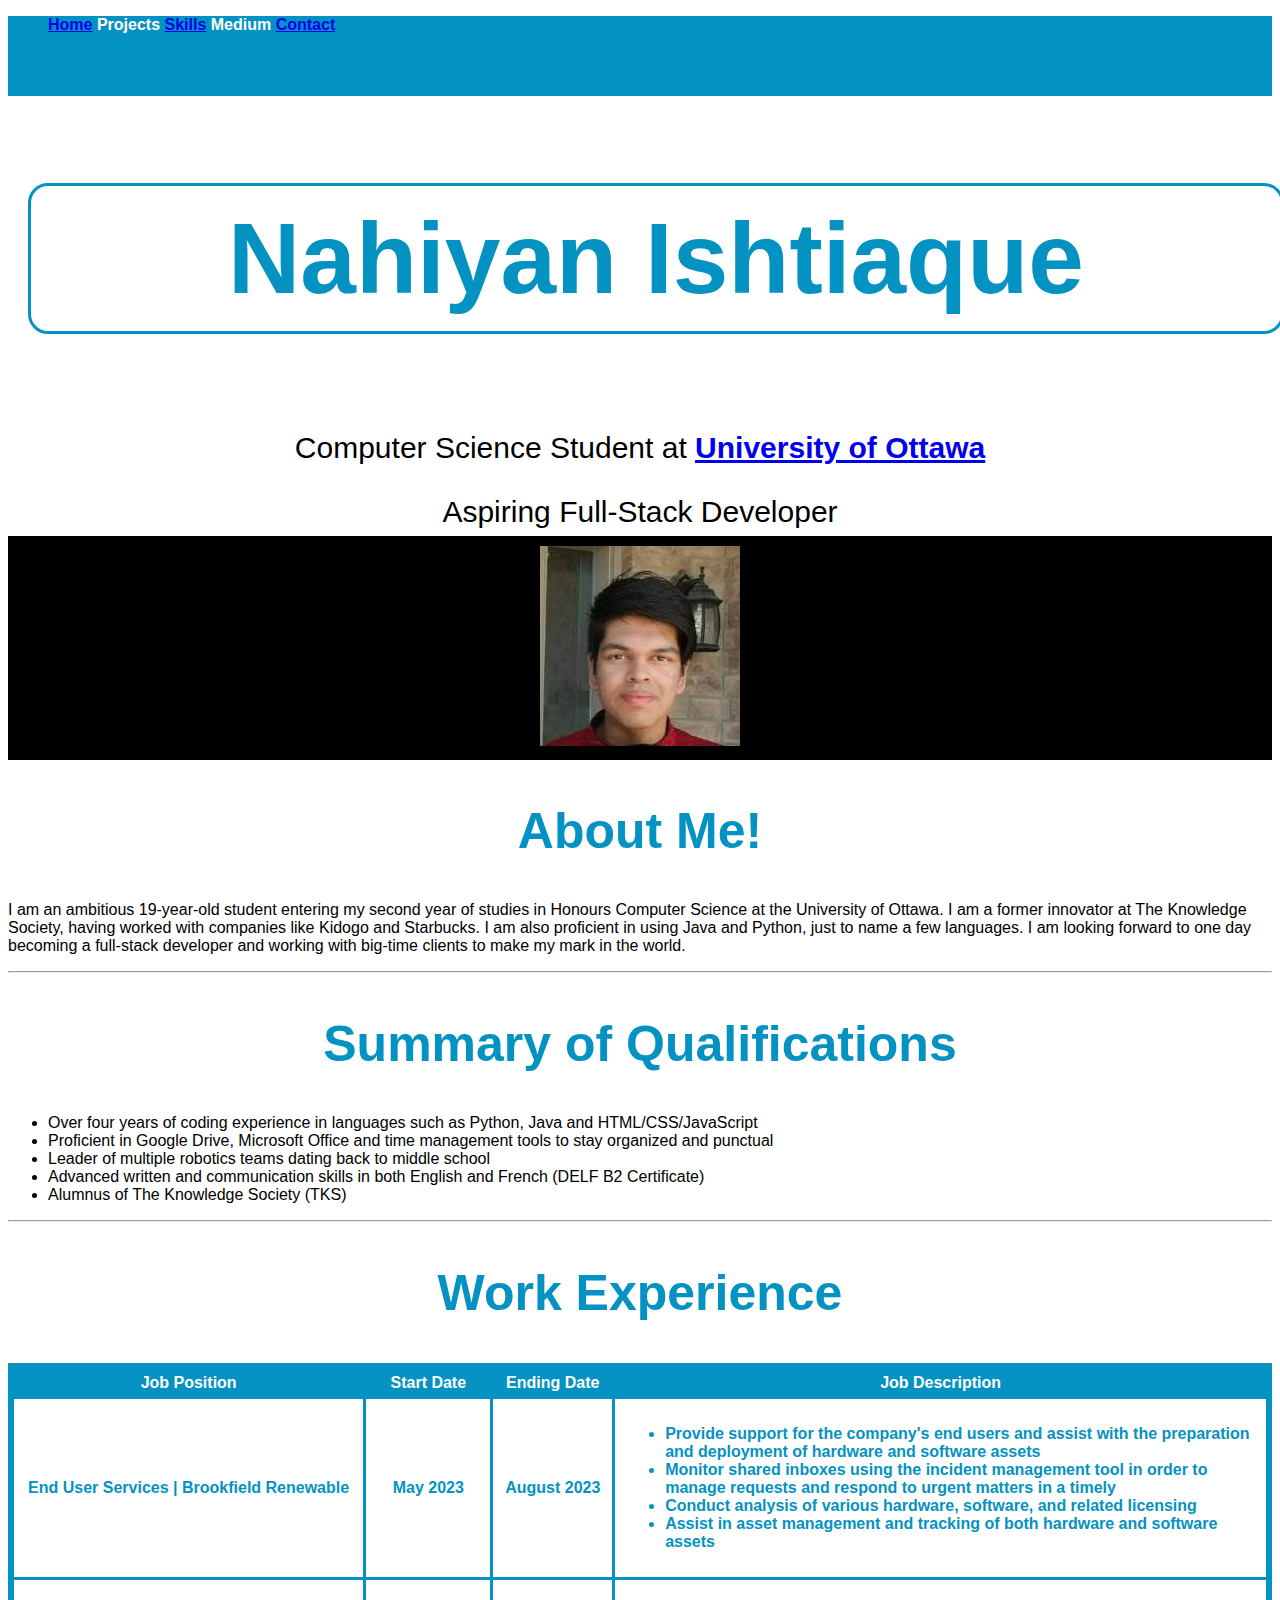
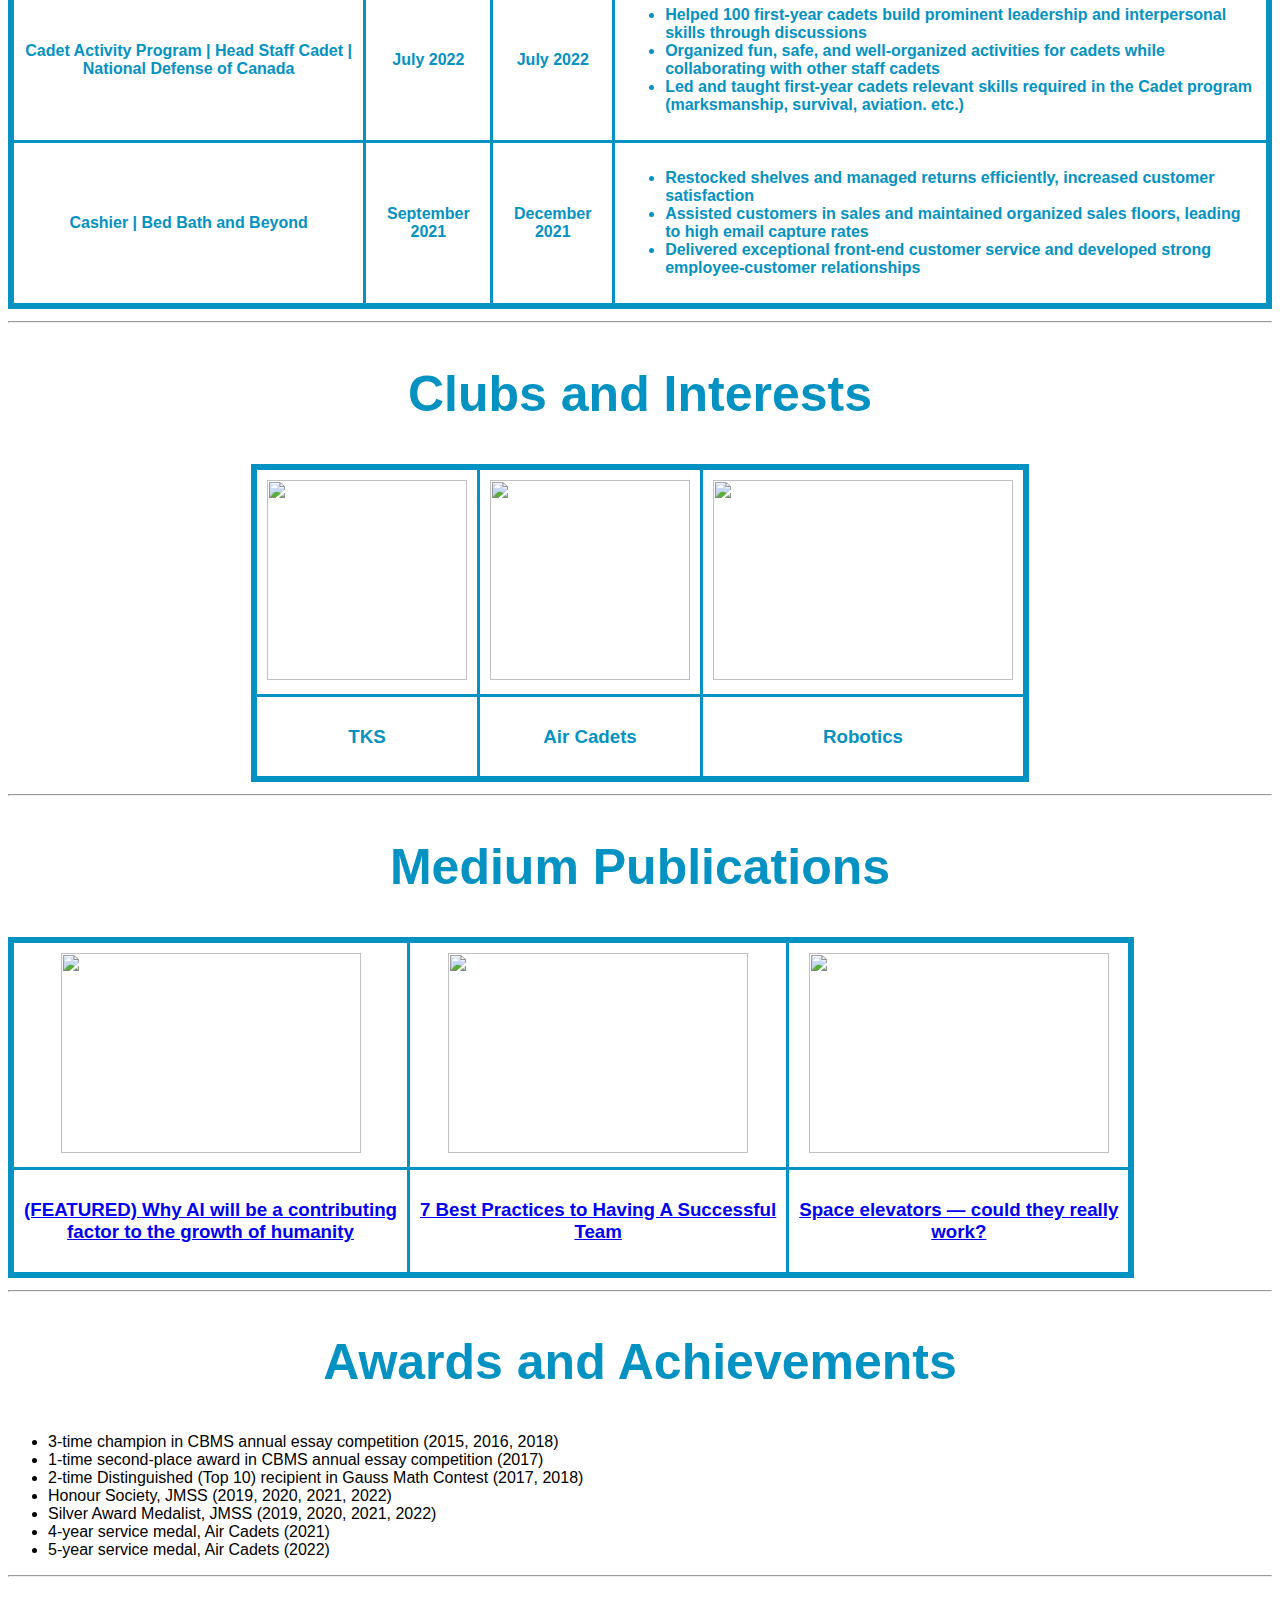
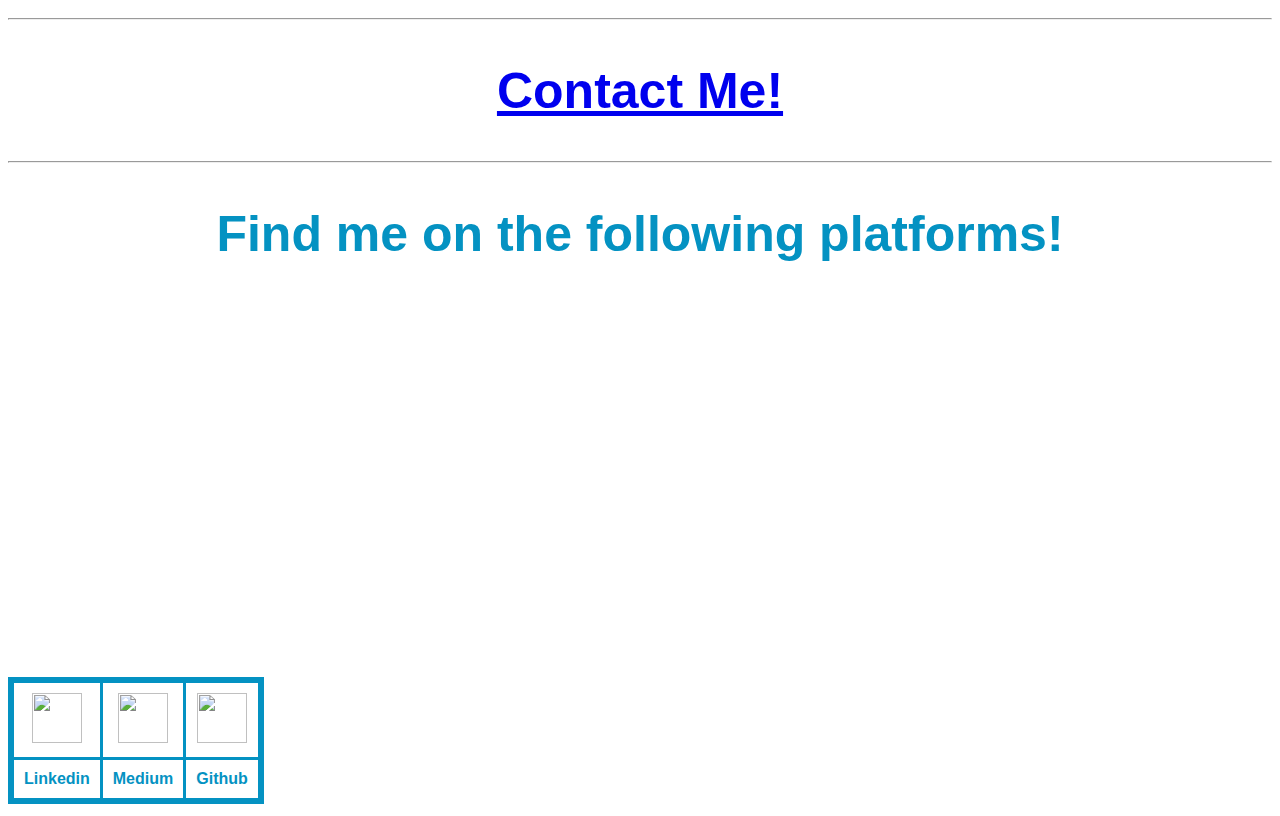
==== commit 5a6a48b3: "adding more css" ====
--- a/index.html
+++ b/index.html
@@ -14,7 +14,7 @@
                 <nav>
                     <div class = "menu">
                         <ul>
-                            <li>Home</li>
+                            <li><a href="index.html">Home</a></li>
                             <li>Projects</li>
                             <li><a href="skills.html">Skills</a></li>
                             <li>Medium</li>
@@ -57,22 +57,24 @@
             <li>Alumnus of The Knowledge Society (TKS)</li>
         </ul>
         <hr>
-        <h2>Work Experience</h2>
-        <table cellspacing="5" bgcolor = "black">
+        
+        <div class="work-experience">
+            <h2>Work Experience</h2>
+        <table cellspacing="5">
             <thead> <!-- Table Header, bolded on top -->
-                <tr bgcolor = "grey"> <!-- Table Row -->
+                <tr class="head"> <!-- Table Row -->
                     <th>Job Position</th>
-                    <th>Staring Date</th>
+                    <th>Start Date</th>
                     <th>Ending Date</th> <!-- Table Header Info -->
                     <th>Job Description</th>
                 </tr>
             </thead>
             <tbody> <!-- Table Body -->
-                <tr bgcolor="lightgrey">
+                <tr>
                     <td>End User Services | Brookfield Renewable</td><!--Table Data-->
                     <td>May 2023</td>
                     <td>August 2023</td>
-                    <td>
+                    <td class="description">
                         <ul>
                             <li>Provide support for the company's end users and assist with the preparation and deployment of hardware and software assets</li>
                             <li>Monitor shared inboxes using the incident management tool  in order to manage requests and respond to urgent matters in a timely
@@ -82,11 +84,11 @@
                         </ul>
                     </td>
                 </tr>
-                <tr bgcolor = "lightgrey">
+                <tr>
                     <td>Cadet Activity Program | Head Staff Cadet | National Defense of Canada </td>
                     <td>July 2022</td>
                     <td>July 2022</td> <!-- Table Data -->
-                    <td>
+                    <td class="description">
                         <ul>
                             <li>Helped 100 first-year cadets build prominent leadership and interpersonal skills through discussions</li>
                             <li>Organized fun, safe, and well-organized activities for cadets while collaborating with other staff cadets</li>
@@ -94,12 +96,12 @@
                         </ul>
                     </td>
                 </tr>
-                <tr bgcolor = "lightgrey">
+                <tr>
                     <td>Cashier | Bed Bath and Beyond</td>
                     <td>September 2021</td>
                     <td>December 2021</td>
                     <td>
-                        <ul>
+                        <ul class="description">
                             <li>Restocked shelves and managed returns efficiently, increased customer satisfaction</li>
                             <li>Assisted customers in sales and maintained organized sales floors, leading to high email capture rates</li>
                             <li>Delivered exceptional front-end customer service and developed strong employee-customer relationships</li>
@@ -124,6 +126,9 @@
             </tr>
         </table>
         <hr>
+        </div>
+        
+        
 
         <h2>Medium Publications</h2>
         <table cellspacing="20" bgcolor="white">
--- a/index.css
+++ b/index.css
@@ -1,19 +1,24 @@
+html{
+    font-family: 'Poppins', sans-serif;
+}
+
 .menu{
     margin: 0px;
     background-color: #0492C2;
     height: 80px;
+    width: 100%;
+    text-decoration: none;
 }
 
 .menu ul li{
     color: white;
-    font-family: 'Poppins', sans-serif;
     font-weight: bold;
+    display: inline-block;
 }
 
 h1{
     color: #0492C2;
     font-size: 100px;
-    font-family: 'Poppins', sans-serif;
     border: 3px solid #0492C2;
     border-radius: 20px;
     padding: 15px 0px;
@@ -21,12 +26,22 @@
     display: inline-block;
 }
 
+h2{
+    font-size: 50px;
+    color: #0492C2;
+    font-weight: bold;
+    text-align: center;
+}
+
+h1:hover{
+    color: black;
+}
+
 .intro{
     background-color: white;
     text-align: center;
     padding: 20px;
     font-size: 30px;
-    font-family: 'Poppins', sans-serif;
     height: 400px;
 }
 
@@ -36,6 +51,49 @@
     background-color: black;
 }
 
-p, ul li{
-    font-family: 'Poppins', sans-serif;
+.work-experience{
+    text-align: center;
+}
+
+table{
+    display: inline-block;
+}
+
+table, th, td{
+    border: 3px solid #0492C2;
+    border-collapse: collapse;
+    text-align: center;
+    color:white;
+}
+
+th {
+    height:25px;
+}
+
+tr:hover{
+    background-color: #0492C2;
+
+    & tr, td{
+        border-top: 4px solid #0492C2;
+        border-bottom: 4px solid #0492C2;
+        border-left: 4px solid white;
+        border-right: 4px solid white;
+        border-collapse: collapse;
+        color: white;
+    }
+}
+
+td{
+    color:#0492C2;
+    padding: 10px;
+    font-weight: bold;
+}
+
+.head{
+    background-color: #0492C2;
+    color: white;
+}
+
+.description{
+    text-align: left;
 }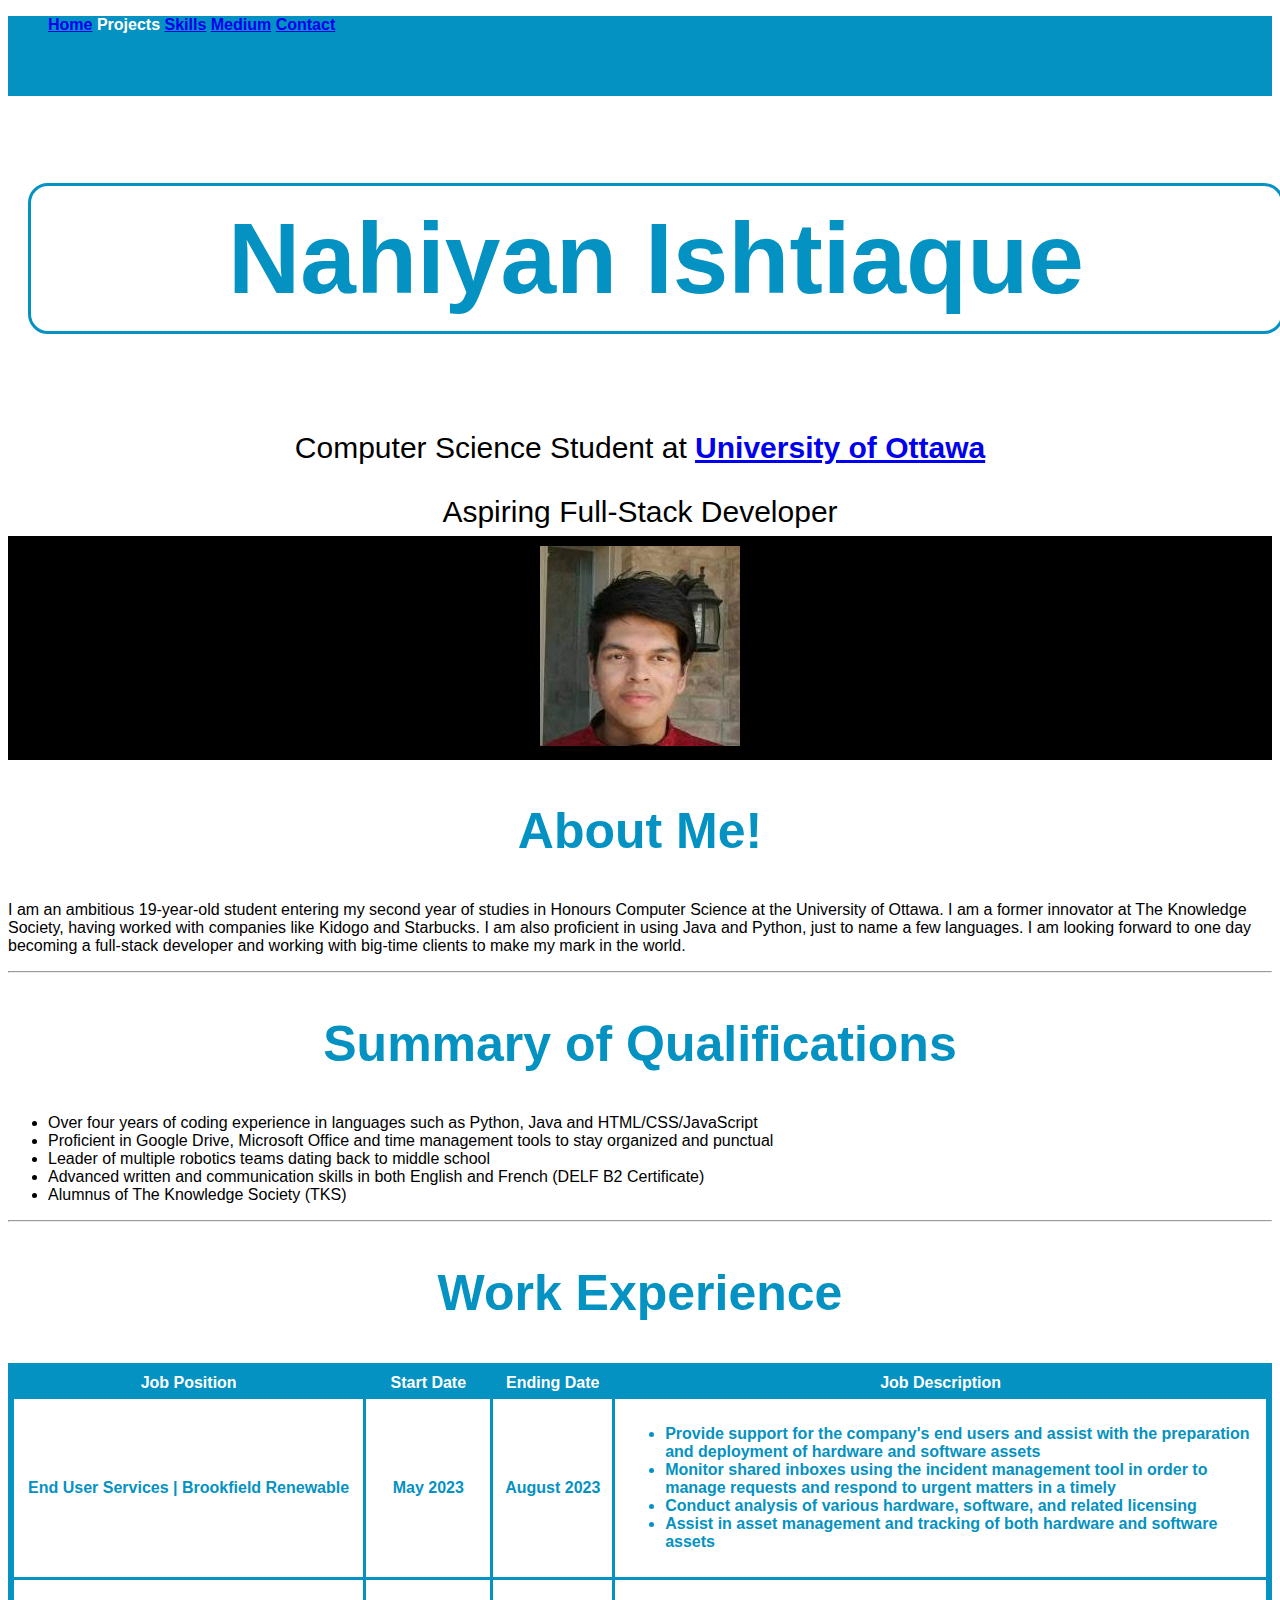
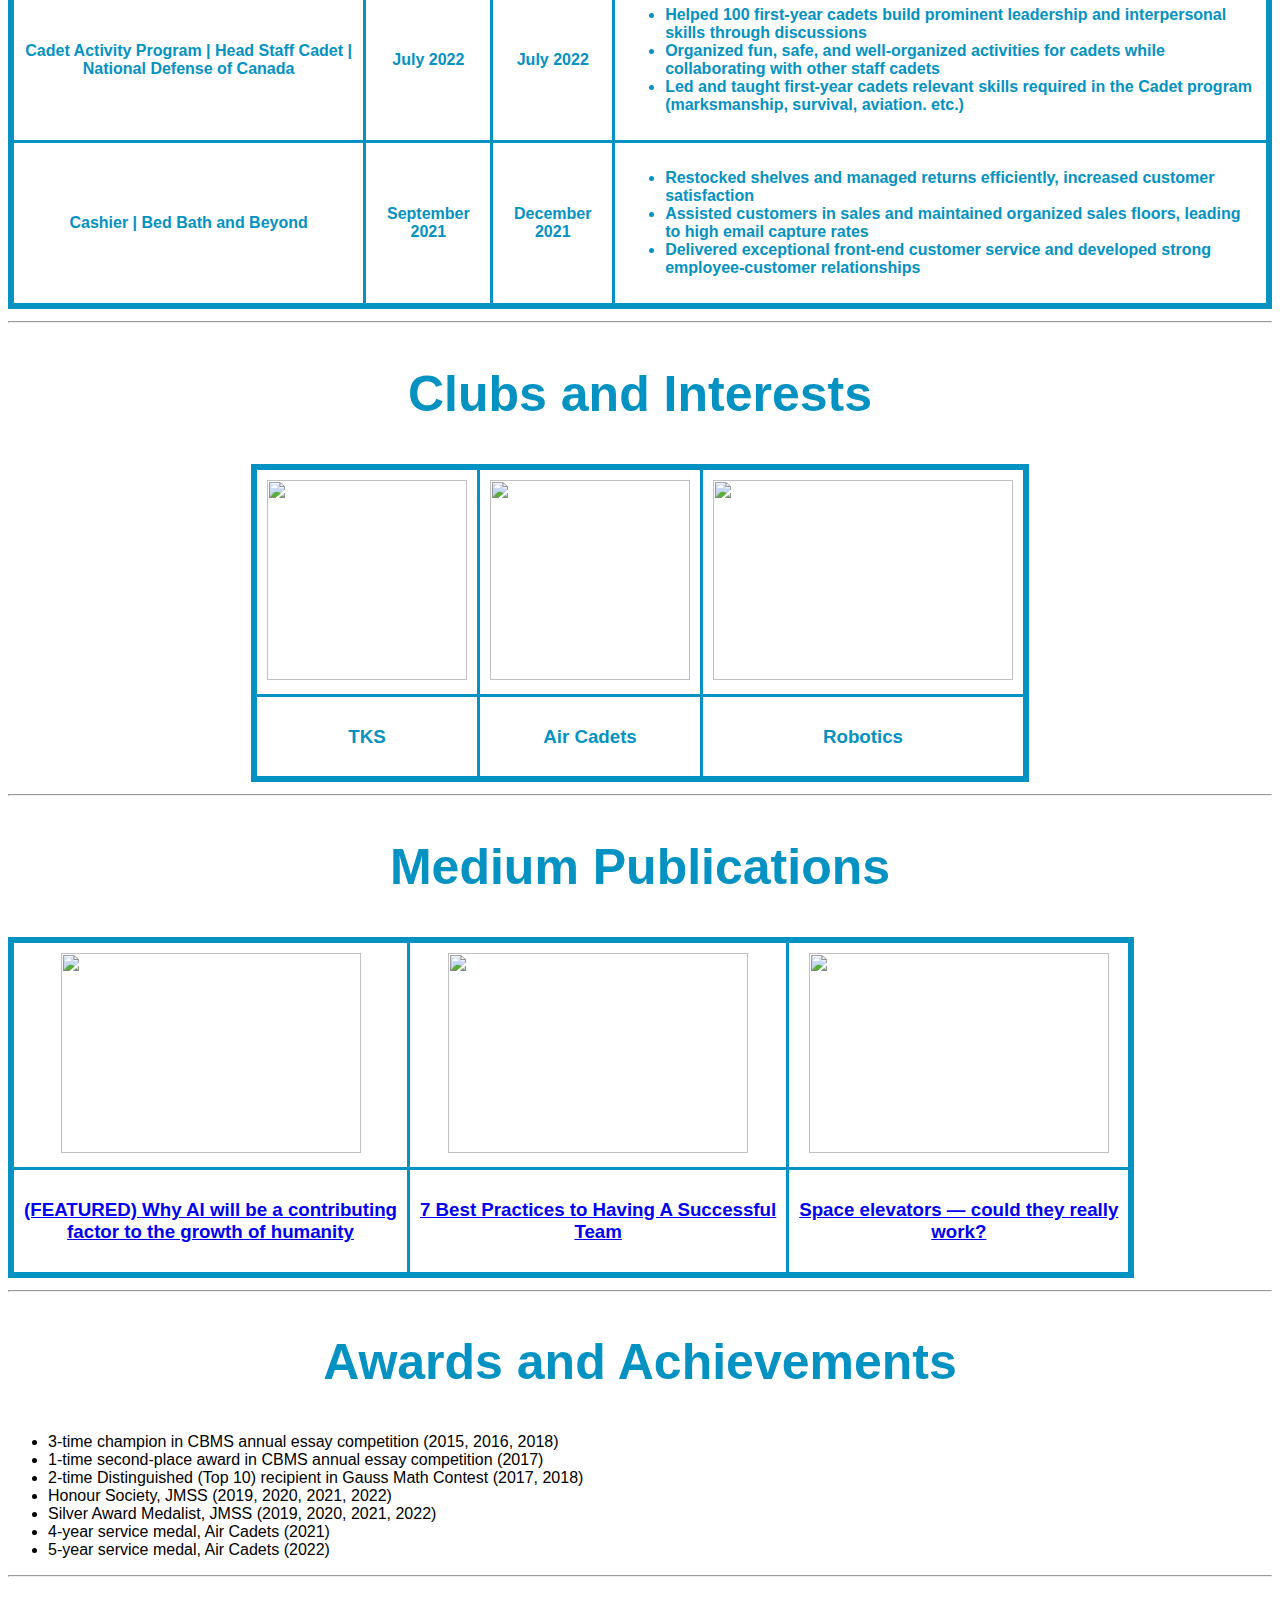
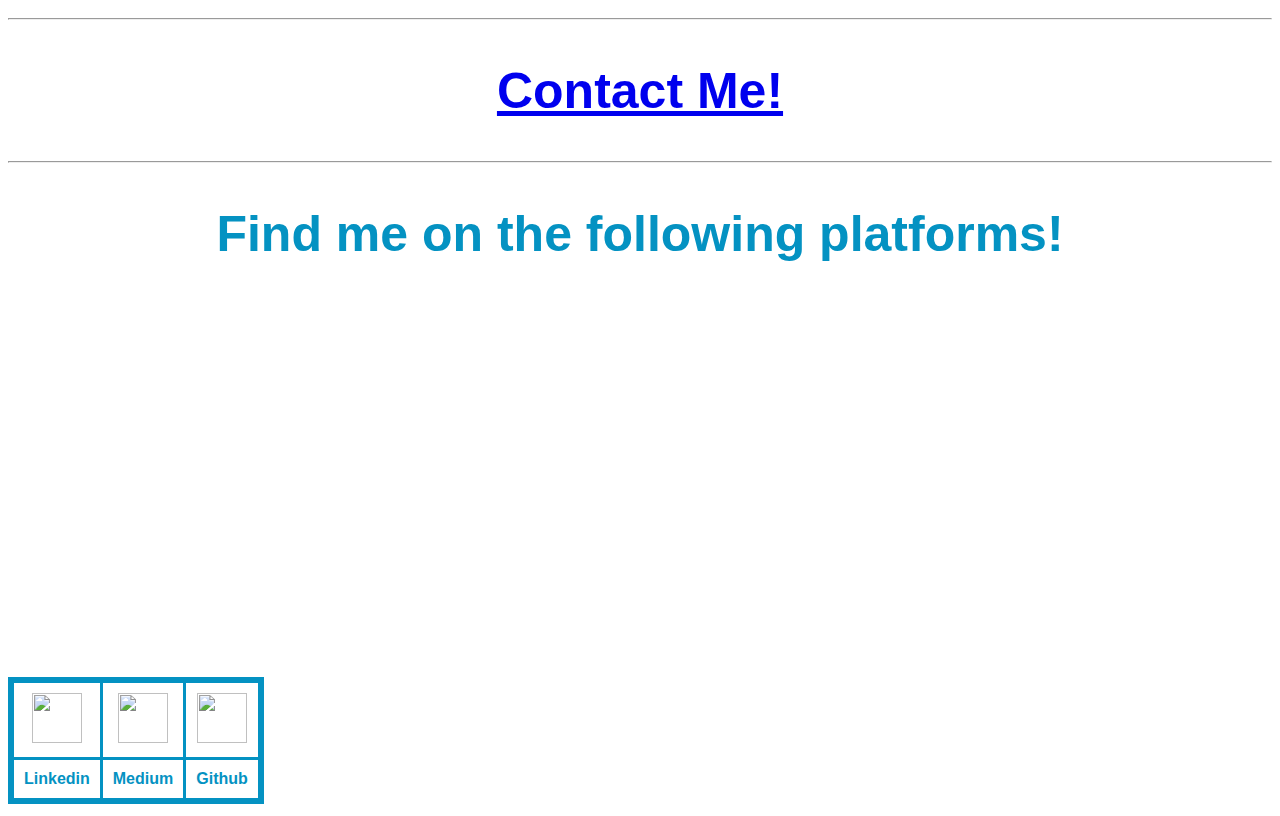
==== commit 5acdf40f: "added page with medium articles" ====
--- a/index.html
+++ b/index.html
@@ -2,7 +2,7 @@
 <html lang="en">
     <head>
         <meta charset = "UTF-8">
-        <title class="name">Nahiyan's Website</title>
+        <title class="name">Home - Nahiyan Ishtiaque</title>
         <link rel="stylesheet" href="index.css">
         <link rel="preconnect" href="https://fonts.googleapis.com">
     </head>
@@ -17,7 +17,7 @@
                             <li><a href="index.html">Home</a></li>
                             <li>Projects</li>
                             <li><a href="skills.html">Skills</a></li>
-                            <li>Medium</li>
+                            <li><a href="medium.html">Medium</a></li>
                             <li><a href="contact.html">Contact</a></li>
                         </ul>
                     </div>
@@ -62,7 +62,7 @@
             <h2>Work Experience</h2>
         <table cellspacing="5">
             <thead> <!-- Table Header, bolded on top -->
-                <tr class="head"> <!-- Table Row -->
+                <tr class="head"  class="end-right"> <!-- Table Row -->
                     <th>Job Position</th>
                     <th>Start Date</th>
                     <th>Ending Date</th> <!-- Table Header Info -->
@@ -74,12 +74,12 @@
                     <td>End User Services | Brookfield Renewable</td><!--Table Data-->
                     <td>May 2023</td>
                     <td>August 2023</td>
-                    <td class="description">
+                    <td class="description" class="end-right">
                         <ul>
                             <li>Provide support for the company's end users and assist with the preparation and deployment of hardware and software assets</li>
                             <li>Monitor shared inboxes using the incident management tool  in order to manage requests and respond to urgent matters in a timely
                             <li>Conduct analysis of various hardware, software, and related licensing</li>
-                             <li>Assist in asset management and tracking of both hardware and software assets</li>
+                            <li>Assist in asset management and tracking of both hardware and software assets</li>
 
                         </ul>
                     </td>
@@ -88,7 +88,7 @@
                     <td>Cadet Activity Program | Head Staff Cadet | National Defense of Canada </td>
                     <td>July 2022</td>
                     <td>July 2022</td> <!-- Table Data -->
-                    <td class="description">
+                    <td class="description" class="end-right">
                         <ul>
                             <li>Helped 100 first-year cadets build prominent leadership and interpersonal skills through discussions</li>
                             <li>Organized fun, safe, and well-organized activities for cadets while collaborating with other staff cadets</li>
@@ -101,7 +101,7 @@
                     <td>September 2021</td>
                     <td>December 2021</td>
                     <td>
-                        <ul class="description">
+                        <ul class="description"  class="end-right">
                             <li>Restocked shelves and managed returns efficiently, increased customer satisfaction</li>
                             <li>Assisted customers in sales and maintained organized sales floors, leading to high email capture rates</li>
                             <li>Delivered exceptional front-end customer service and developed strong employee-customer relationships</li>
--- a/index.css
+++ b/index.css
@@ -24,6 +24,7 @@
     padding: 15px 0px;
     width: 1250px;
     display: inline-block;
+    transition: 0.5s ease;
 }
 
 h2{
@@ -72,6 +73,7 @@
 
 tr:hover{
     background-color: #0492C2;
+    transition: 0.5s ease;
 
     & tr, td{
         border-top: 4px solid #0492C2;
@@ -80,6 +82,14 @@
         border-right: 4px solid white;
         border-collapse: collapse;
         color: white;
+
+        & end {
+            border-top: 4px solid #0492C2;
+            border-bottom: 4px solid #0492C2;
+            border-left: 4px solid white;
+            border-right: 4px solid white;
+            border-collapse: collapse;
+        }
     }
 }
 
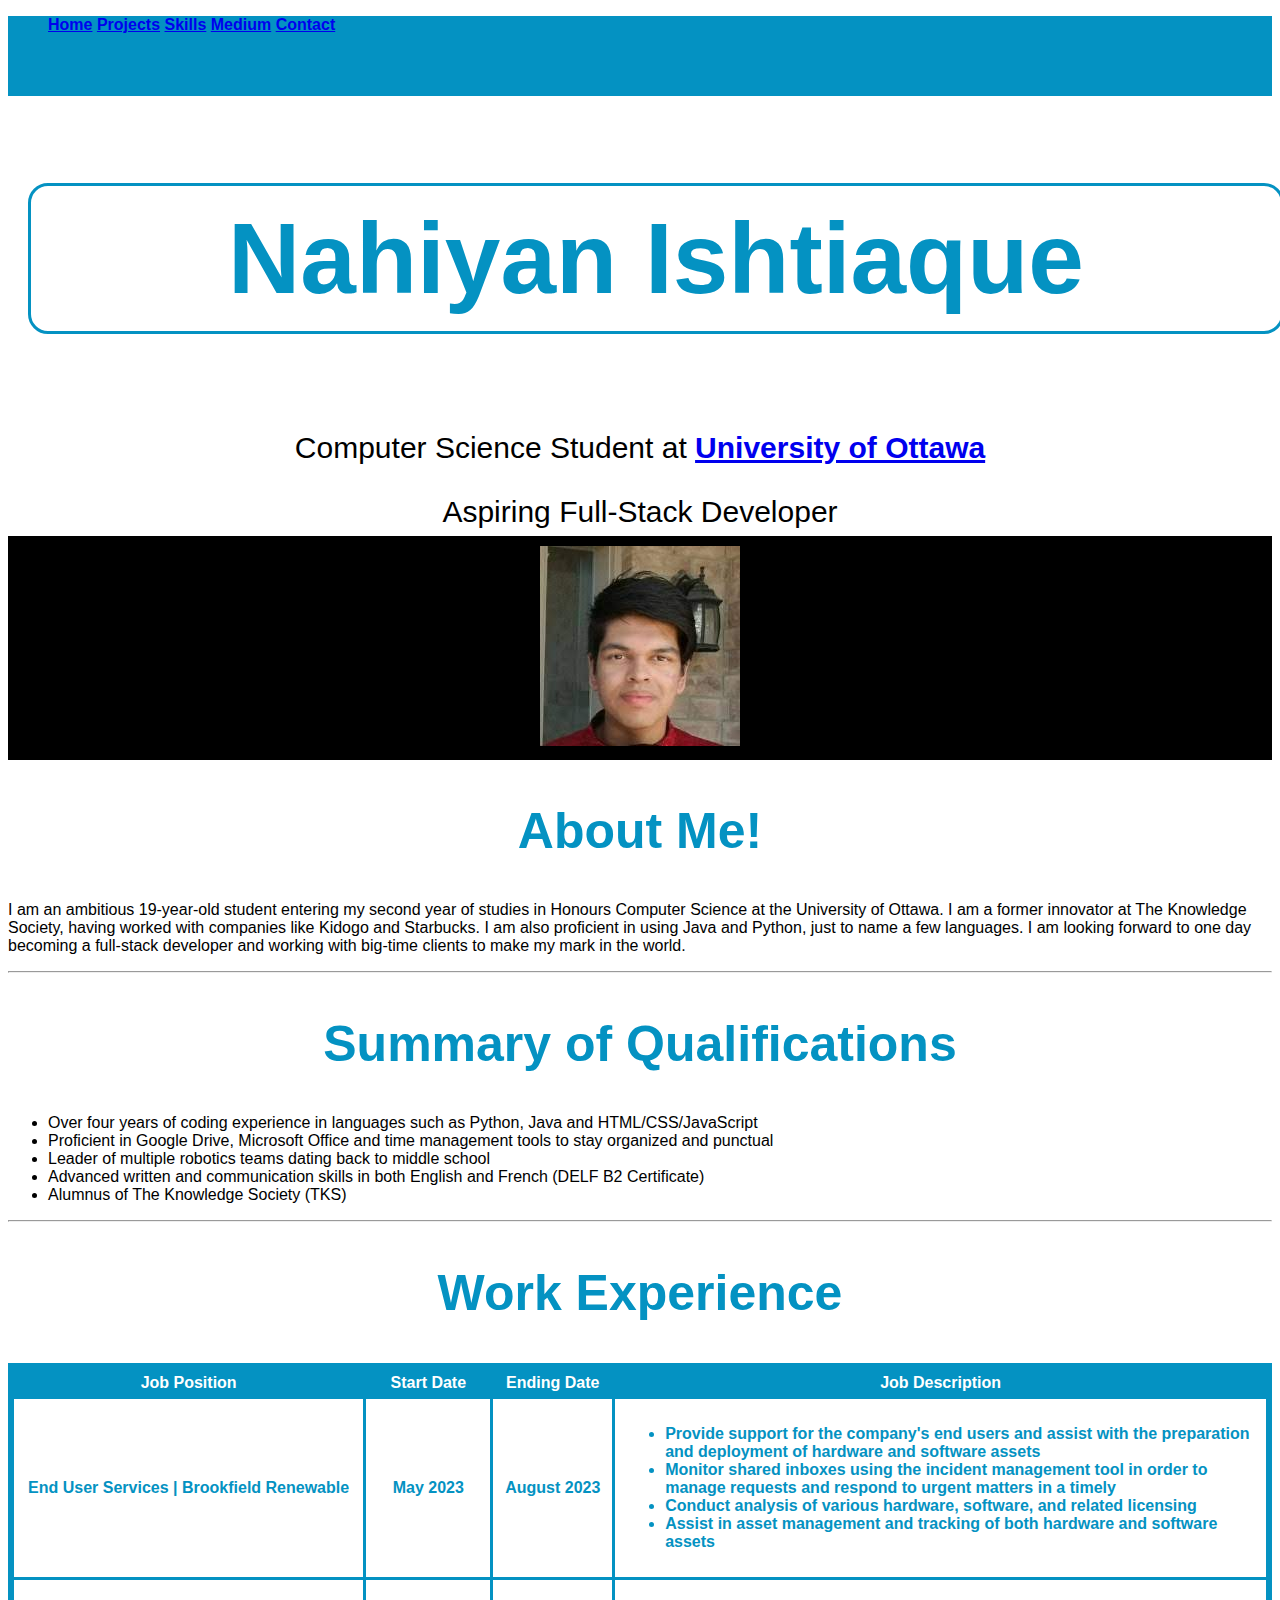
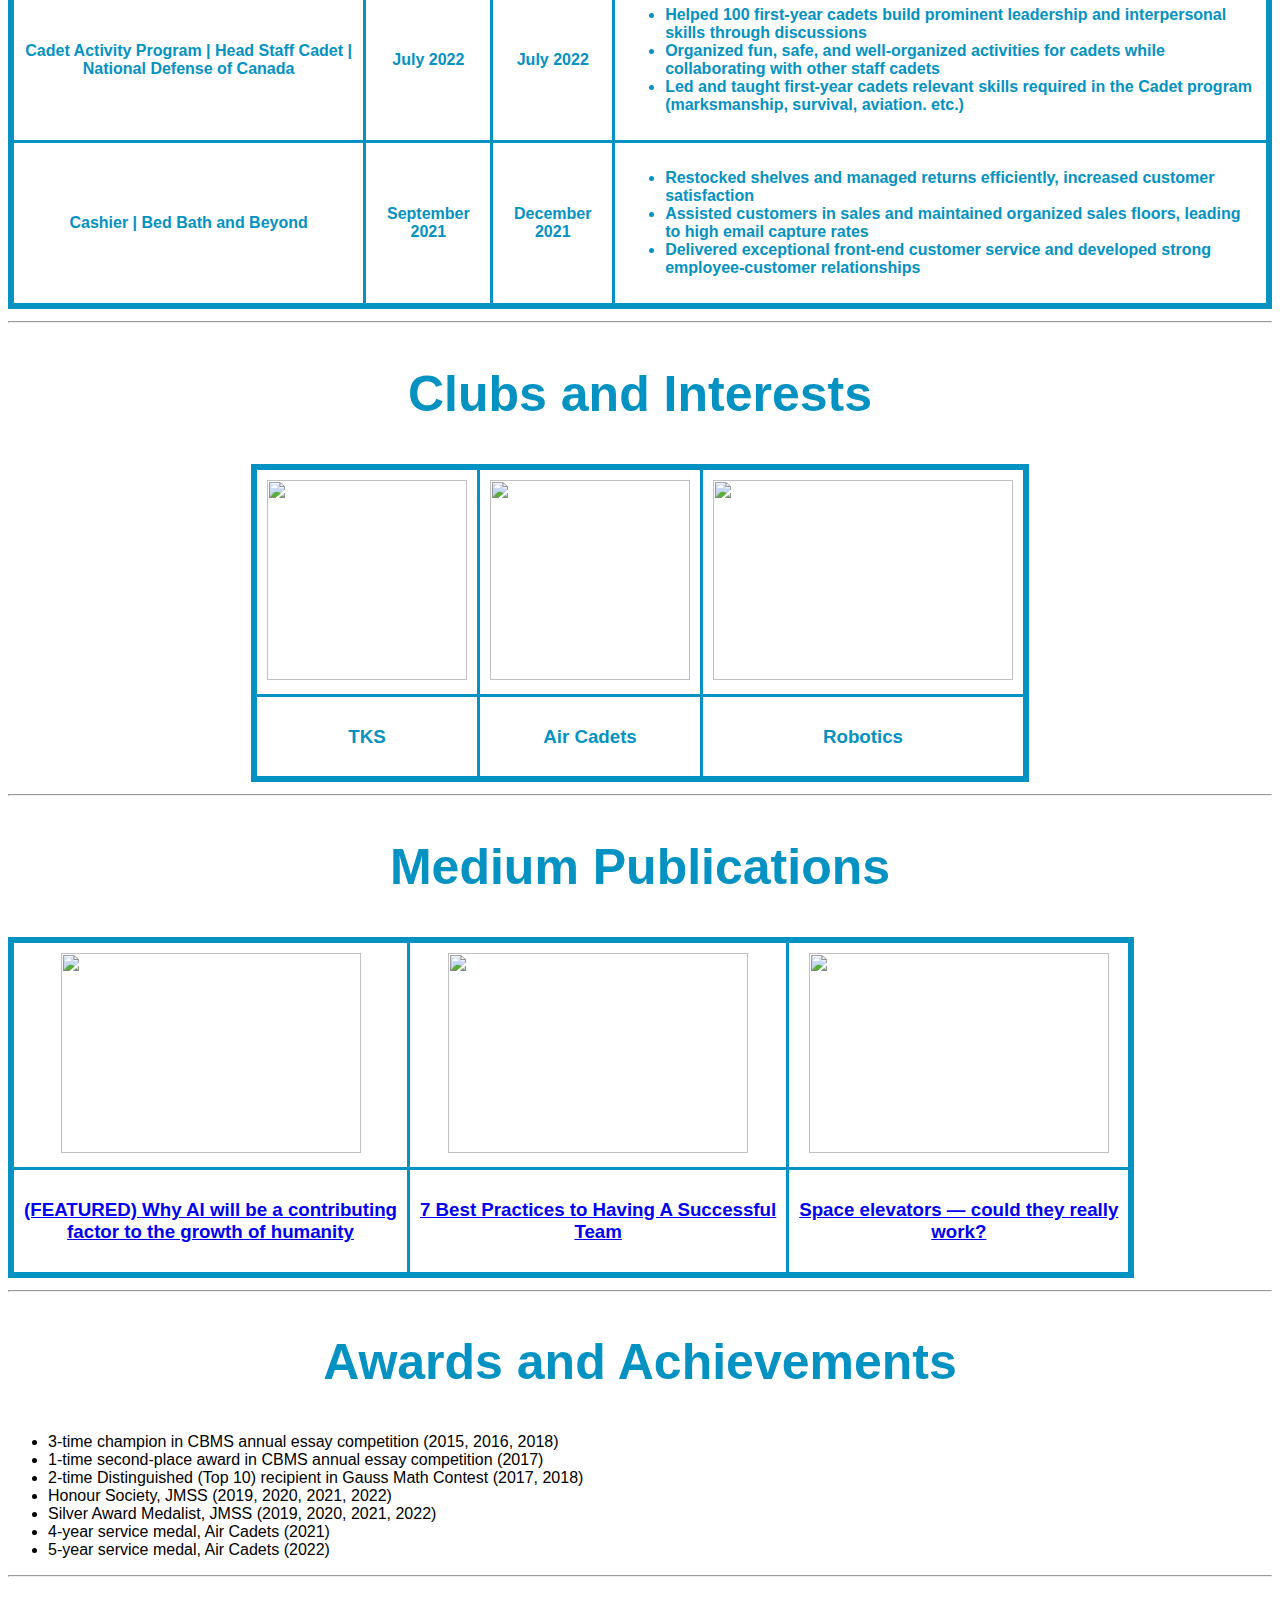
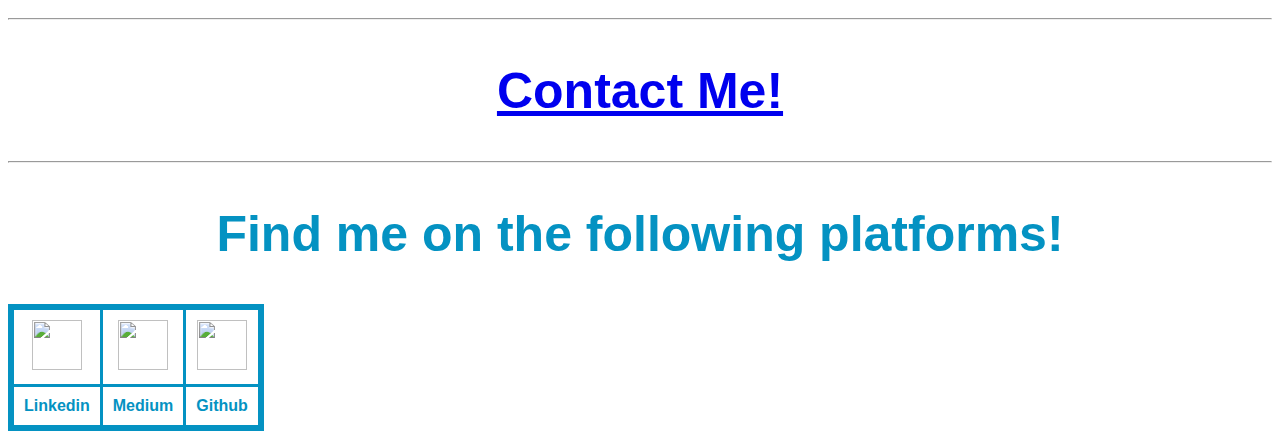
==== commit 57b6df49: "added final pages to website" ====
--- a/index.html
+++ b/index.html
@@ -15,7 +15,7 @@
                     <div class = "menu">
                         <ul>
                             <li><a href="index.html">Home</a></li>
-                            <li>Projects</li>
+                            <li><a href="projects.html">Projects</a></li>
                             <li><a href="skills.html">Skills</a></li>
                             <li><a href="medium.html">Medium</a></li>
                             <li><a href="contact.html">Contact</a></li>
@@ -113,7 +113,7 @@
         <hr>
 
         <h2>Clubs and Interests</h2>
-        <table cellspacing="7" bgcolor="white">
+        <table cellspacing="7">
             <tr>
                 <td><img src="./Images/tks.png" height="200" width="200"></td>
                 <td><img src="./Images/aircadets.jfif"  height="200" width="200"></td>
@@ -131,7 +131,7 @@
         
 
         <h2>Medium Publications</h2>
-        <table cellspacing="20" bgcolor="white">
+        <table cellspacing="20">
             <tr>
                 <td><img src="./Images/bestpractices.webp" height="200" width="300"></td>
                 <td><img src="./Images/aifeatured.jpg"  height="200" width="300"></td>
@@ -180,8 +180,6 @@
 
         </table>
 
-    <iframe src="https://www.google.ca/" height="500px" width="500px" frameborder="0"></iframe>
-
     </body>
 
 </html>
